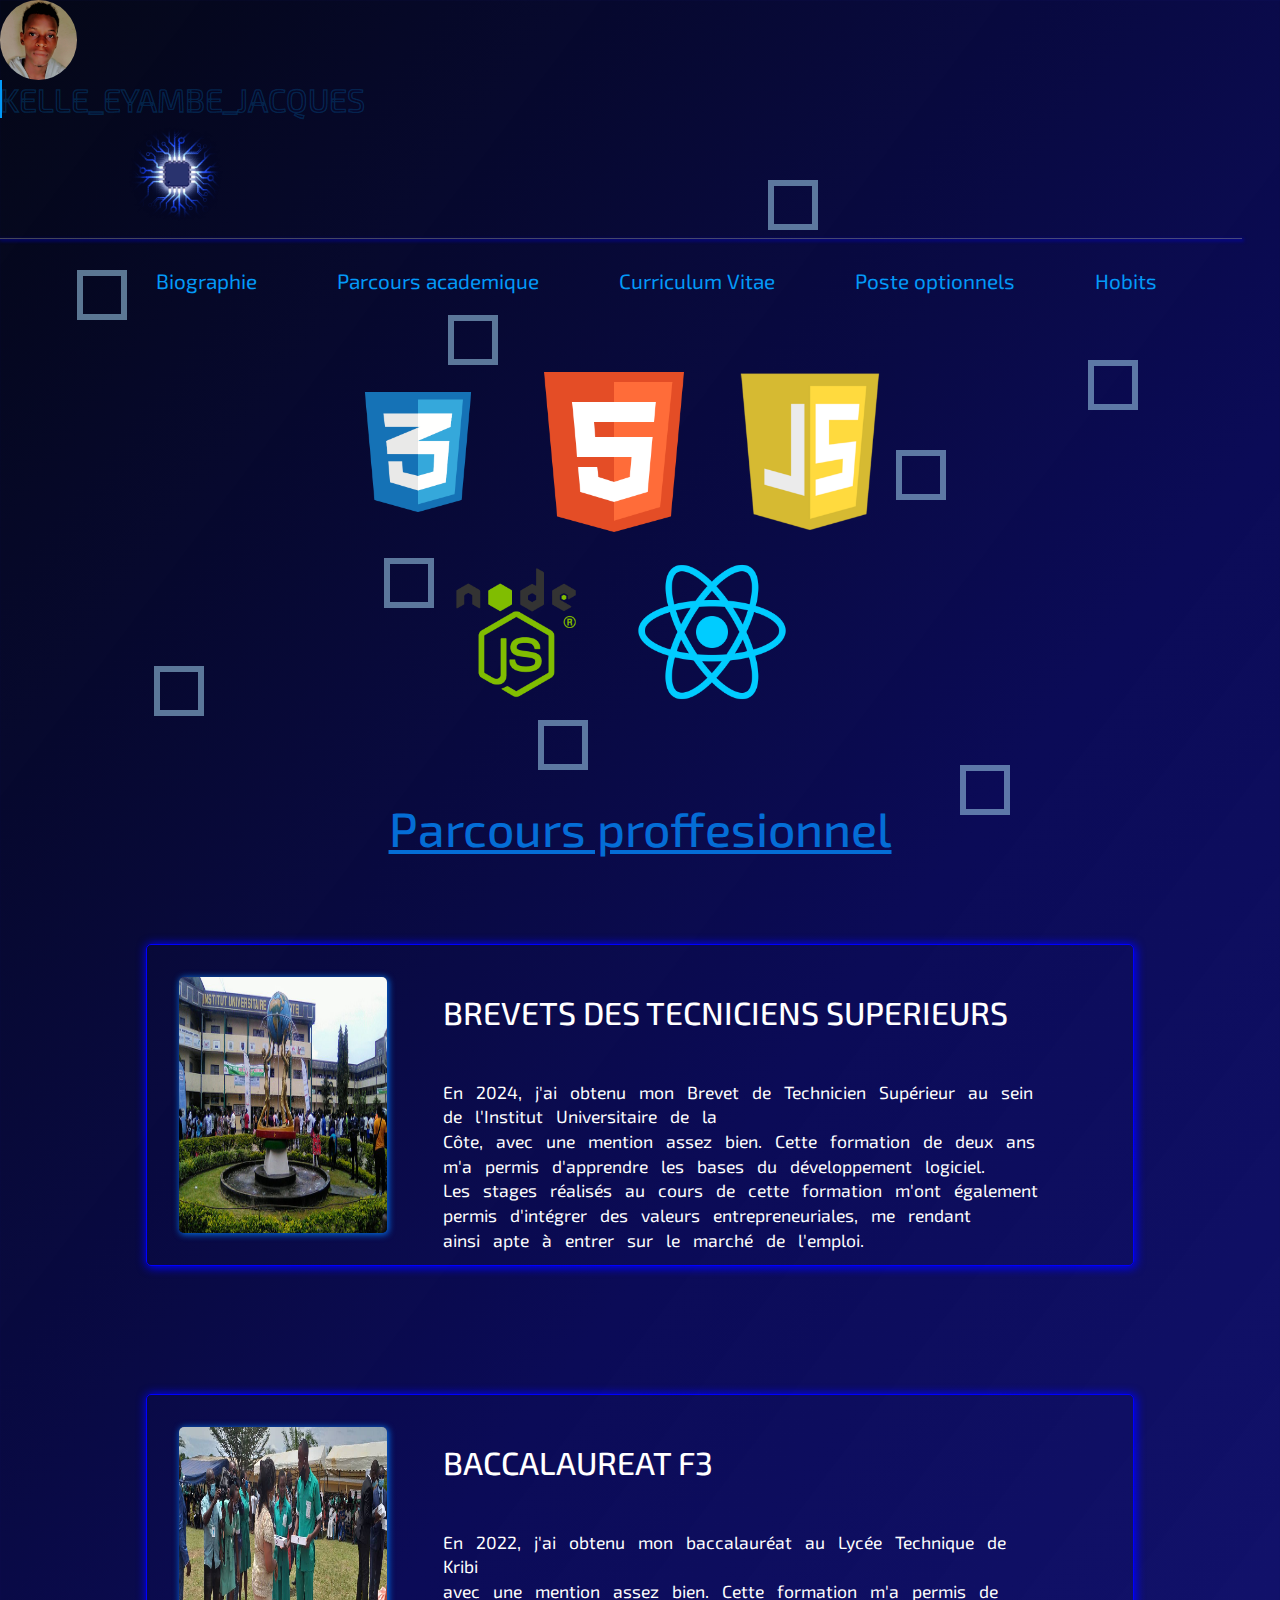
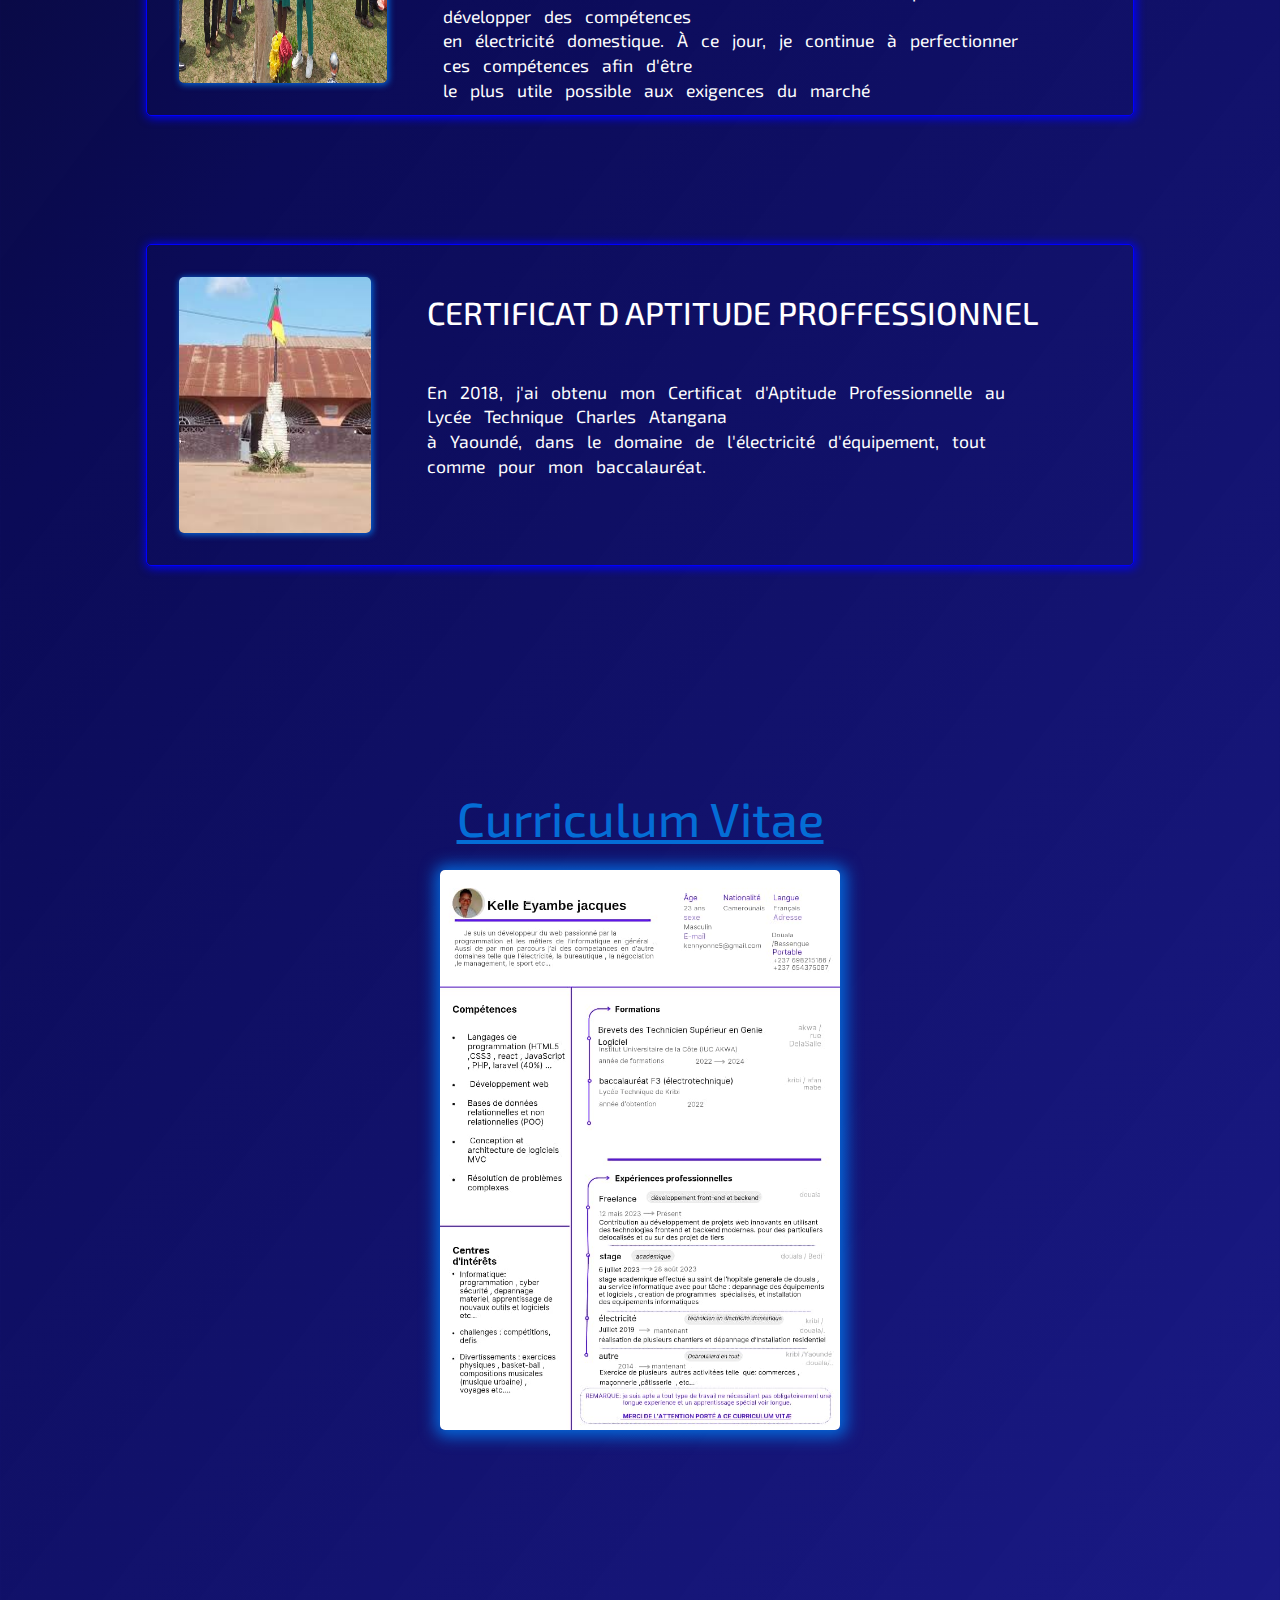
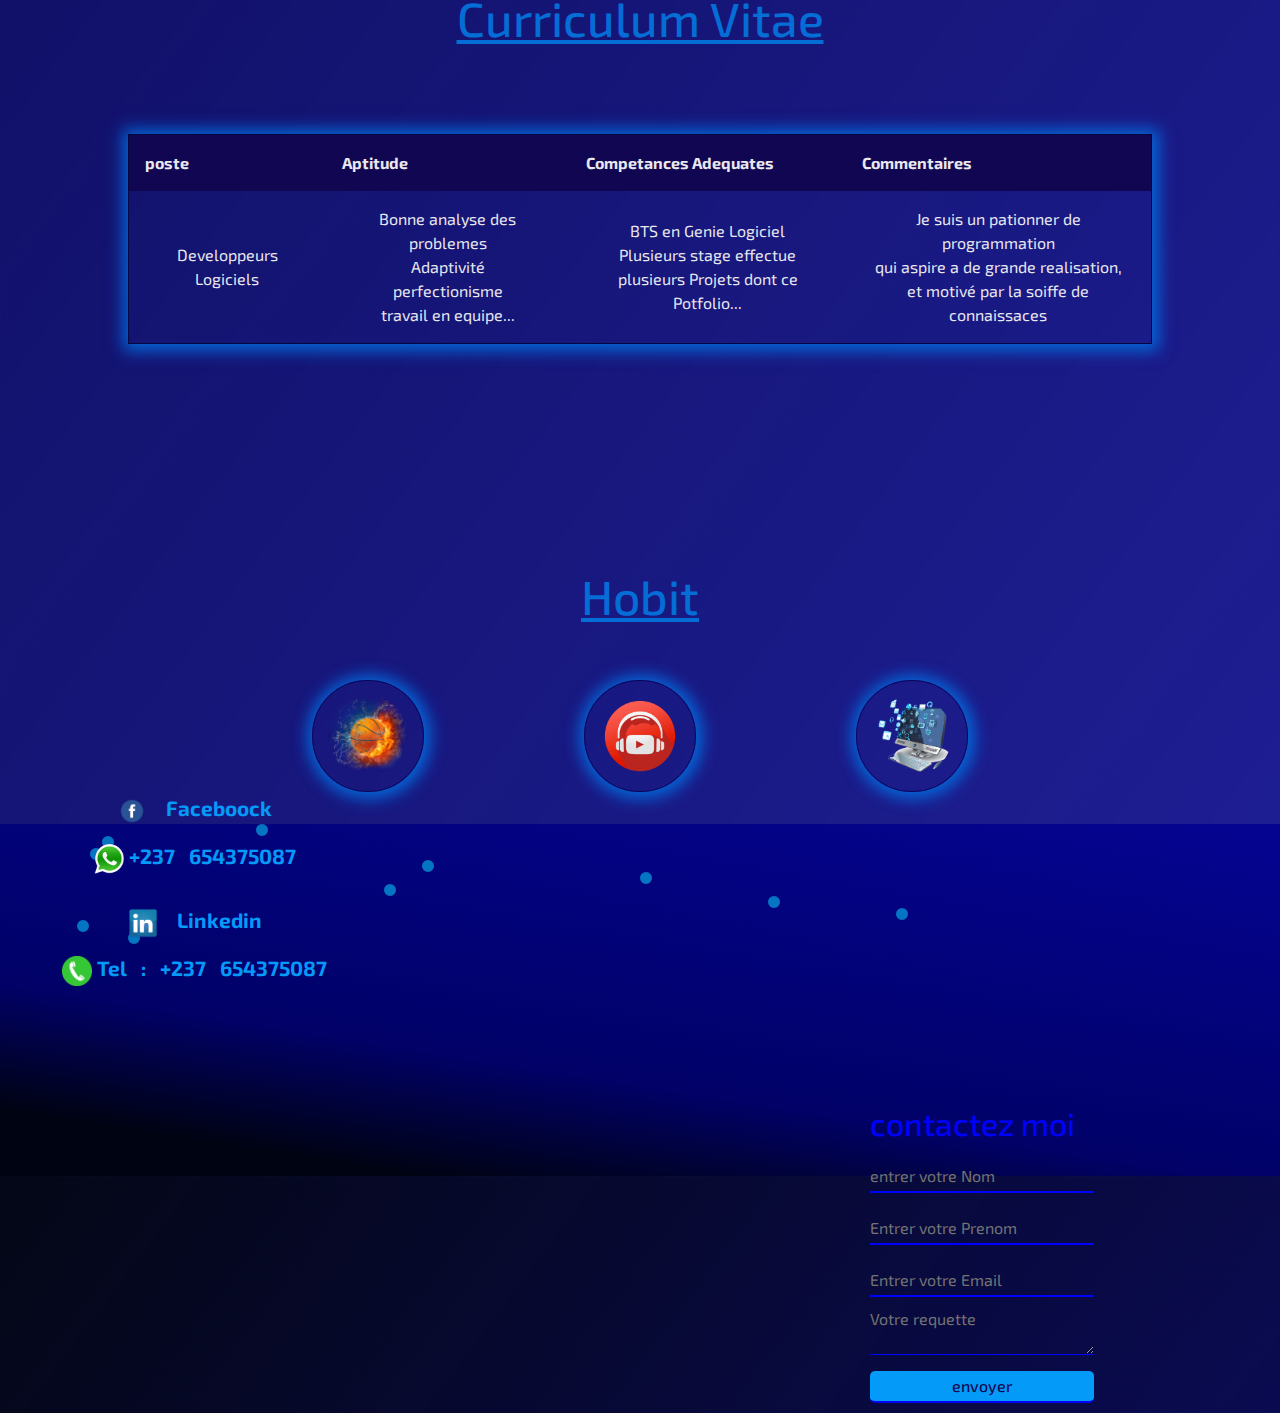
==== index.html @ 2075dcf5 "mon portfolio" ====
<!DOCTYPE html>
<html lang="en">
<head>
    <meta charset="UTF-8">
    <meta name="viewport" content="width=device-width, initial-scale=1.0">
    <title>Potfolio</title>
    <link rel="stylesheet" href="CSS/index.css">
    <link href="https://cdn.jsdelivr.net/npm/bootstrap@5.3.3/dist/css/bootstrap.min.css" rel="stylesheet" integrity="sha384-QWTKZyjpPEjISv5WaRU9OFeRpok6YctnYmDr5pNlyT2bRjXh0JMhjY6hW+ALEwIH" crossorigin="anonymous">
  

   
</head>
<body class="text-white">
    <div id="megaDiv">
        <header >
            <div class="containerHear">
                 <div class="logo_profil">
                     <img src="asset/5.jpeg" alt="" id="logo">
                 </div>
                 <div id="NameOfMe">
                     <h1 class="name" data-text="KELLE_EYAMBE_JACQUES">KELLE_EYAMBE_<br id="retour">JACQUES</h1>
                 </div>
                 <div id="ico">
                
                     <img src="asset/dev.png" alt="" class="icone">
                 </div>
                 
                </div>
                <hr id="hr">
        
                <!--plus haut nous qvons l entete ensuite  les onglets.....-->
        
                <div class="onglet_navigation">
                <li class="onglets">
                    <ul><a href=".Biographie">Biographie</a></ul>
                    <ul><a href="#intitule">Parcours academique</a></ul>
                    <ul><a href="#CV">Curriculum Vitae</a></ul>
                    <ul><a href="#table">Poste optionnels</a></ul>
                    <ul><a href="#hobit_list">Hobits</a></ul>
                </li>
                </div>
         </header>
     
         <!-- partie 1 , et debut du contenu generqle-->
     
         <div class="general_container">
             <div class="icone_presentation">
                 <img src="asset/css.png" alt="" id="icoLang">
                 <img src="asset/htm;.png" alt="" id="icoLang">
                 <img src="asset/js.png" alt="" id="icoLang">
                 <img src="asset/node.png" alt="" id="icoLang">
                 <img src="asset/react.png" alt="" id="icoLang" class="react">
             </div>
         </div>
     
         <!-- parcours academique -->
     
         <div class="contoursAca container">
             <h1 class="title">Parcours proffesionnel</h1>
             <div class="ets">
                 <img src="asset/IUC.jpg" alt="">
                 <div class="text_Description text-white">
                     <h2 id="intitule" class="text-withe">BREVETS DES TECNICIENS SUPERIEURS</h1>
                     <p id="libelle">En 2024, j'ai obtenu mon Brevet de Technicien Supérieur au sein de l'Institut Universitaire de la <br>
                                     Côte, avec une mention assez bien. Cette formation de deux ans m'a permis d'apprendre les bases du développement logiciel. <br>
                                     Les stages réalisés au cours de cette formation m'ont également permis d'intégrer des valeurs entrepreneuriales, me rendant <br>
                                     ainsi apte à entrer sur le marché de l'emploi.
                     </p>
                 </div>
             </div>
             <div class="ets">
                 <img src="asset/ltk.jpg" alt="">
                 <div class="text_Description">
                     <h2 id="intitule">BACCALAUREAT F3</h1>
                     <p id="libelle">En 2022, j'ai obtenu mon baccalauréat au Lycée Technique de Kribi <br>
                                     avec une mention assez bien. Cette formation m'a permis de développer des compétences <br>
                                     en électricité domestique. À ce jour, je continue à perfectionner ces compétences afin d'être <br>
                                     le plus utile possible aux exigences du marché
                     </p>
                 </div>
             </div>
             <div class="ets">
                 <img src="asset/CHQTO.jpeg" alt="">
                 <div class="text_Description">
                     <h2 id="intitule">CERTIFICAT D APTITUDE PROFFESSIONNEL</h1>
                     <p id="libelle">En 2018, j'ai obtenu mon Certificat d'Aptitude Professionnelle au Lycée Technique Charles Atangana <br>
                         à Yaoundé, dans le domaine de l'électricité d'équipement, tout comme pour mon baccalauréat.
                     </p>
                 </div>
             </div>
         </div>
     
         <div class="cv">
             <h1 class="title">Curriculum Vitae</h1>
              <div class="animation">
                <div class="ani"></div>
                <div class="ani"></div>
                <div class="ani"></div>
                <div class="ani"></div>
              </div>
             <div id="CV">
                 <img src="asset/4.jpeg" alt="">
             </div>
         </div>
     
         <!-- psote de predilection -->
          <div class="poste_contente">
             <h1 class="title">Curriculum Vitae</h1>
     
             <div class="table_option">
                 <table id="table">
                     <thead>
                         <tr>
                             <th>poste</th>
                         <th>Aptitude </th>
                         <th>Competances Adequates</th>
                         <th>Commentaires</th>
                         </tr>
                     </thead>
     
                     <tbody>
                         <tr>
                             <td>Developpeurs Logiciels</td>
                             <td>Bonne analyse des problemes <br>
                                 Adaptivité <br>perfectionisme <br> travail en equipe...</td>
                             <td>BTS  en Genie Logiciel <br> Plusieurs stage effectue
                                 <br>plusieurs Projets dont ce Potfolio...</td>
     
                                 <td>Je suis un pationner de programmation <br> qui aspire a de 
                                     grande 
                                     realisation,<br> et motivé par la soiffe de connaissaces
                                 </td>
                             </tr>
                             
                     </tbody>
                 </table>
             </div>
          </div>
     
          <!-- liste ds hobit -->
          <h1 class="title">Hobit</h1>
           <div class="hobit">
             
                 <div id="hobit_list">
                     <img src="asset/basket.png" alt="">
                     
                 </div> <br>
               
                 <div id="hobit_list">
                     <img src="asset/music.png" alt="">
                    
                 </div> <br>
                 
                 <div id="hobit_list">
                     <img src="asset/ordi.png" alt="">
                     
                 </div> <br>
               
           </div>
        
          
    </div>
        <div class="box">
            <div></div>
            <div></div>
            <div></div>
            <div></div>
            <div></div>
            <div></div>
            <div></div>
            <div></div>
            <div></div>
            <div></div>
        </div>

        <footer>
            <div class="anim">
                <div class="box2">
                    <div></div>
                    <div></div>
                    <div></div>
                    <div></div>
                    <div></div>
                    <div></div>
                    <div></div>
                    <div></div>
                    <div></div>
                    <div></div>
                </div>
            </div>
           <div class="container_footer">
                <div class="info">
                    <a href="https://web.facebook.com/profile.php?id=100069656023390"><img src="asset/fb (2).png" id="cont" alt=""> Faceboock</a>
                    <p style="color: #039af8; font-size:1.3rem ;"><img src="asset/zap.png"id="cont"  alt="">+237 654375087 </p>
                    <a href=""><img src="asset/in (2).png" id="cont" alt=""> Linkedin</a>
                    <p><img src="asset/tel.png" id="cont" alt="">Tel : +237 654375087</p>
                </div>
                <div class="fom">
                    <h3 style="color:blue; font-size:2rem ;">contactez moi</h3>
                    <form action="senEmail">
                        <div class="input">
                            <!-- <label for="name"> Votre nom</label> -->
                            <input type="text" name="name" id="name" required placeholder="entrer votre Nom">
                        </div>
                        <div class="input">
                            <!-- <label for="name"> Votre nom</label> -->
                            <input type="text" name="surname" id="surname" required placeholder="Entrer votre Prenom">
                        </div>
                        <div class="input">
                            <!-- <label for="name"> Votre nom</label> -->
                            <input type="text" name="name" id="name" required placeholder="Entrer votre Email">
                        </div>
                        <div class="input">
                            
                            <textarea name="name" id="name" placeholder="Votre requette"></textarea>
                        </div>
                        
                        <div class="input">
                        <input type="submit" name="sen" id="sen" value="envoyer"> 
                        </div>

                    </form>
                </div>
           </div>
        </footer>
       
       
       
       
       
   <script src="https://cdn.jsdelivr.net/npm/bootstrap@5.3.3/dist/js/bootstrap.bundle.min.js" integrity="sha384-YvpcrYf0tY3lHB60NNkmXc5s9fDVZLESaAA55NDzOxhy9GkcIdslK1eN7N6jIeHz" crossorigin="anonymous"></script>
   
</body>
</html>
---- CSS/index.css ----
@import url('https://fonts.googleapis.com/css2?family=Exo+2:ital,wght@0,100..900;1,100..900&display=swap');

*{
    padding: 0;
    margin: 0;
    box-sizing: 0;

    font-family: "Exo 2", sans-serif;
  font-optical-sizing: auto;
  font-weight: weight;
  font-style: normal;
}
body{
    color: white;
    background-image: linear-gradient(127deg , rgba(0, 3, 18, 0.986) 0% , rgb(11, 11, 87) 35% , rgba(1, 1, 139, 0.877) 100%);   
    overflow-x: hidden;
}



.box div{
    position: absolute;
    width: 50px;
    height: 50px;
    background-color: transparent;
    border: 6px solid rgba(153, 200, 230, 0.582);
    z-index: 0;
}
  
@media  screen and (max-width:750px) {
    #megaDiv{
        width: auto;
        overflow-x: hidden;
       
        display:flex;
        /* justify-content: center;
        align-items: center; */
        flex-direction: column;
        background-image: linear-gradient(127deg , rgba(0, 3, 18, 0.986) 0% , rgb(11, 11, 87) 35% , rgba(1, 1, 139, 0.877) 100%);
    }
    
    .box div{
        position: absolute;
        width: 20px;
        height: 20px;
        background-color: transparent;
        border: 3px solid rgba(153, 200, 230, 0.582);
        
    }

}
#megaDiv{
    z-index: 100;
}

.box div:nth-child(1){
    top: 80%;
    left: 42%;
    animation: animte 15s linear infinite;
}
.box div:nth-child(2){

    top: 40%;
    left: 85%;
    animation: animte 12s linear infinite;
}
.box div:nth-child(3){

    top: 50%;
    left: 70%;
    animation: animte 14s linear infinite;
}
.box div:nth-child(4){

    top: 35%;
    left: 35%;
    animation: animte 8s linear infinite;
}
.box div:nth-child(5){

    top: 20%;
    left: 60%;
    animation: animte 9s linear infinite;
}
.box div:nth-child(6){

    top: 62%;
    left: 30%;
    animation: animte 6s linear infinite;
}
.box div:nth-child(7){

    top: 45%;
    left: 60%;
    animation: animte 16s linear infinite;
}
.box div:nth-child(8){

    top: 85%;
    left: 75%;
    animation: animte 13s linear infinite;
}
.box div:nth-child(9){

    top: 30%;
    left: 6%;
    animation: animte 15s linear infinite;
}
.box div:nth-child(10){

    top: 74%;
    left: 12%;
    animation: animte 20s linear infinite;
}

@media  screen and (max-width:600px) {
    .box div:nth-child(1){
        top: 55%;
        left: 11%;
        animation: animte 15s linear infinite;
    }
    .box div:nth-child(2){
    
        top: 60%;
        left: 14%;
        animation: animte 12s linear infinite;
    }
    .box div:nth-child(3){
    
        top: 50%;
        left: 16%;
        animation: animte 14s linear infinite;
    }
    .box div:nth-child(4){
    
        top: 35%;
        left: 35%;
        animation: animte 3.5s linear infinite;
    }
    .box div:nth-child(5){
    
        top: 20%;
        left: 60%;
        animation: animte 6s linear infinite;
    }
    .box div:nth-child(6){
    
        top: 62%;
        left: 30%;
        animation: animte 4s linear infinite;
    }
    .box div:nth-child(7){
    
        top: 45%;
        left: 60%;
        animation: animte 12s linear infinite;
    }
    .box div:nth-child(8){
    
        top: 20%;
        left: 5%;
        animation: animte 7s linear infinite;
    }
    .box div:nth-child(9){
    
        top: 16%;
        left: 12%;
        animation: animte 10s linear infinite;
    }
    .box div:nth-child(10){
    
        top: 24%;
        left: 2%;
        animation: animte 16s linear infinite;
    }

    @keyframes animte{
        0%{
            transform: scale(0) translate(0) rotate(0);
        }
        100%{
            transform: scale(1) translate(-60px) rotate(360deg);
        }
    }
    
}

@keyframes animte{
    0%{
        transform: scale(0) translate(0) rotate(0);
    }
    100%{
        transform: scale(1.3) translate(-80px) rotate(360deg);
    }
}

.name{
    position: relative;
    color: #039af800;
    -webkit-text-stroke: 0.1vw #039af836;
    font-size: 2rem;
    text-transform: uppercase;

}

.name::before{
    content: attr(data-text);
    position: absolute;
    top: 0;
    left: 0;
    width: 0;
    height: 100%;
    color: #039af8;
    -webkit-text-stroke: 0vw #039af800;
    border-right: 2px solid #039af8;
    overflow: hidden;
    animation:  animateText 6s linear infinite;


}

/* Media Queries pour ajuster les styles selon la taille de l'écran */

#retour{
    display: none;
}

@keyframes animateText {
    0%, 10%, 100%{
        width: 0;
    }70%, 90%{
        width: 100%;
    }
}
/* 
.containerHear{
    background-image: linear-gradient(127deg , rgba(2, 2, 30, 0.886) 40% , rgba(12, 15, 26, 0.689) 60%);
    display: flex;
    align-items: center;
    word-spacing: 4em;
    padding: 15px;
   gap: 10rem;
    
} */

@media screen and (max-width: 768px) {
    .containerHear {
        display: flex;
        justify-content: center;
        align-items: center;
        flex-direction: column;
        background-image: url("/asset/5.jpeg");
        background-size: cover;
     }

     
     .icone{
        display: none;
    }
  

    .logo_profil{
        width: auto;
        height: 250px;
       
       
        
    }
    #retour{
        display: flex;
    }
    
    .name{
        
        color: #019dfdf4;
        font-size: 3rem;
        text-transform: uppercase;
        font-weight: 900;

    
    }
    .name::before{
        content: attr(data-text);
        position: absolute;
        top: 0;
        left: 0;
        width: 0;
        height: 100%;
        color: #04023b;
        -webkit-text-stroke: 0vw #039af800;
        border-right: 2px solid #039af8;
        overflow: hidden;
        box-shadow: 1px 1px 3px 1px blue;
        border-radius: 10px;
        
        animation:  animateText 6s linear infinite;
    
    
    }
    
   
 }



#hr{
    border-bottom: 1px solid blue;
    width: 97%;
    box-shadow: 1px 1px 3px 1px blue;
    z-index: 100;
}

#logo{
    height: 5em;
    border-radius: 50%;
    
}

.icone{
    height: 6ren;
    width: 6rem;
}

#ico{
    margin-left: 8rem ;
}
/** occupons nous ;aintenant de la partie onglet**/

.onglet_navigation{
    height: 4rem;
}
.onglets{
    height: 4rem;
   display: flex;
   align-items: center;
   justify-content: center;
   gap: 3rem;
   z-index: 100;
}

.onglets ul a{
    text-decoration: none;
    font-size: 1.3rem;
    color: #039af8;
    font-weight: 400;
    transition: background-color 0.4s ease-in ;
}
.onglets ul a:hover{
    background-color: #039af8;
    color: #e9e8ef;
    height: 3px;
    width: auto;
    padding: 1rem 10px;
    border: none;
    border-radius: 10px;
}

@media screen and (max-width:600px){
    .onglet_navigation{
        background-color: #e9e8ef;    
        width: 60px;
        height: 30px;
        overflow: hidden;
        border-radius: 15px;
        z-index: 10000;
        
    }
    .onglets{
        display:none;
    }




}


/* debut de la premiere partie */
.icone_presentation{

    height: 20rem;
    width: 40rem;
    position: relative;
    left: 23%;
    top: 2rem;
    display: flexbox;
    text-align: center;
    padding: 10px;
    z-index: 100;
    
}
.icone_presentation img{
    height: 10rem;
    width: 10rem;
    margin:10px 1em;
    z-index: 100;
  


}

.react{
    animation: animeImg 6s linear infinite;
}

@keyframes animeImg {
    0%{
        transform:  rotate(0);
    }
    100%{
        transform: rotate(360deg);
    }
}

@media screen and (max-width:700px){
    .general_container{
  
       height: 300px;
        width: 100%;
        overflow: hidden;
    }
    .icone_presentation{

        height: 8rem;
        width: 10rem;
        position: relative;
        
       left: -10px;
        z-index: 100;
        display: grid;
        grid-template-columns: repeat(3, 1fr); /* 3 colonnes de largeur égale */
         gap: 10px; /* Espacement entre les éléments */
       padding: 20px;

        
    }
    .icone_presentation img{
        height: 5rem;
        width: 6rem;
        margin:10px .5em;
        z-index: 100;
      
    
    
    }
    
    .react{
        animation: animeImg 6s linear infinite;
    }
    

}

/* style de la partie parcours proffessionel */

.ets img{
    height: 16rem;
    width: 13rem;
    border-radius: 5px;
    box-shadow: 1px 1px 6px 1px rgba(5, 104, 218, 0.963);
}

.ets{
    display: flex;
    align-items: center;
    margin:8rem 4rem;
    padding: 2rem;
    border: 1px solid blue;
    border-radius: 5px;
    box-shadow: 1px 1px 10px 1px blue;
}

.text_Description{
    width: 60rem;
    height: 15rem;
    margin: 0 3rem ;
    padding: 0.5rem;
    
   
}

#intitule{
    margin-bottom: 3rem;
}
#libelle{
    font-size: 1.1rem;
    line-height: 1.4;
    word-spacing: 9px;
}

.title{

    position: relative;
    bottom: -6rem;
    text-align: center;
    margin: 4rem 0;
   height: 7rem;
   font-size: 3rem;
   color: #046dd6;
   text-decoration: underline;
}

@media screen and (max-width:700px){
    .ets{
        display: block;
        margin:2rem .5rem;
        padding: 2rem;
        height: auto;
        text-align: center;
        border: 1px solid blue;
        border-radius: 5px;
        box-shadow: 1px 1px 10px 1px blue;
    }

    .text_Description{

        overflow: hidden;
        /* background-color: #e9e8ef; */
        width: 100%;
        height: auto;
        position: relative;
        left: -20%;
    }
}


/* style du CV */
#CV img{
    height: 35rem;
    width: 25rem;
    border-radius: 5px;
    box-shadow: 1px 1px 15px 6px rgba(5, 104, 218, 0.963);

}

#CV{
    
    text-align: center;
 margin-bottom: 4rem;
}

@media screen and (max-width:700px){
  .cv{
    display: none;
  }

  .cv .title{
    display: none;
  }
}


/* tablau de co;petances style */
.table_option{
    
    display: flex;
    justify-content: center;
    align-items: center;
    
}

table{
    width: 80%;
    border-collapse: collapse; /* Supprime les espaces entre les cellules */
    margin: 4rem;
    border: 1px solid rgb(5, 5, 67);
    box-shadow: 1px 1px 15px 6px rgba(5, 104, 218, 0.963);
}
th, td {
 /* Bordure des cellules */
    padding: 8px; /* Espacement intérieur */
    text-align: left; /* Alignement du texte */
    color: #e9e8ef;
    padding: 1rem;
    text-align: center;
}
th {
    background-color: #110651; /* Couleur de fond pour l'en-tête */
}


@media  screen and (max-width: 750px) {
    .table_option{
    
        display: flex;
        justify-content: center;
        align-items: center;
        width: 80%;
        overflow-x: auto;
        margin: 50px;
        
    }
    
    table{
        width: 100%;
        border-collapse: collapse; /* Supprime les espaces entre les cellules */
        margin: 1rem;
        border: 1px solid rgb(5, 5, 67);
        box-shadow: 1px 1px 15px 6px rgba(5, 104, 218, 0.963);
    }
    th, td {
     /* Bordure des cellules */
        padding: 8px; /* Espacement intérieur */
        text-align: left; /* Alignement du texte */
        color: #e9e8ef;
        padding: 1rem;
        text-align: center;
    }
    th {
        background-color: #110651; /* Couleur de fond pour l'en-tête */
    }
}
/* hobit style i;age ronde , div en blue ronde aussi texte en bas */

.hobit{
    
    display: flex;
    justify-content: center;
    align-items: center;
}

#hobit_list {
 margin: 2rem 5rem;
 display: flex;
 align-items: center;
 justify-content: center;
 flex-direction: column;

 box-shadow: 1px 1px 15px 6px rgba(5, 104, 218, 0.963);
 border: 1.5px solid rgb(8, 8, 95);
 border-radius: 49%;
 height: 7rem;
 width: 7rem;
 animation: hobs 4s linear infinite;
}

@keyframes hobs {
    0%{
        transform: rotate(0);
    }
    100%{
        transform: rotate(360deg);
    }
}



#hobit_list img{
    height: 5rem;
    width: 5rem;
    border-radius: 50%;
   
}
@media  screen and (max-width: 750px) {
    
    #hobit_list {
     margin: .5rem .5rem;
     display: flex;
     align-items: center;
     justify-content: center;
     flex-direction: column;
    
     box-shadow: 1px 1px 15px 6px rgba(5, 104, 218, 0.963);
     border: 1.5px solid rgb(8, 8, 95);
     border-radius: 49%;
     height: 3rem;
     width: 3rem;
     animation: hobs 4s linear infinite;
    }
    
    @keyframes hobs {
        0%{
            transform: rotate(0);
        }
        100%{
            transform: rotate(360deg);
        }
    }
    
    
    
    #hobit_list img{
        height: 2rem;
        width: 2rem;
        border-radius: 50%;
       
    }
}


/* footer */

footer{
    background-image: linear-gradient(369deg , rgb(0, 3, 18) 12% , rgb(1, 1, 104) 35% , rgba(1, 1, 146, 0.877) 100%);   
    height: 22rem;
    width: 100%;
}
footer .anim{
    overflow: hidden;

}

.box2 div{
    position: relative;
    width: 6px;
    height: 6px;
    border-radius: 50%;
    background-color: transparent;
    border: 6px solid rgba(4, 126, 201, 0.925);
    z-index: 0;
}


.box2 div:nth-child(1){
    top: 8%;
    left: 20%;
    animation: animte 15s linear infinite;
}
.box2 div:nth-child(2){

    top: 85%;
    left: 8%;
    animation: animte 12s linear infinite;
}
.box2 div:nth-child(3){

    top: 5%;
    left: 7%;
    animation: animte 14s linear infinite;
}
.box2 div:nth-child(4){

    top: 10%;
    left: 33%;
    animation: animte 8s linear infinite;
}
.box2 div:nth-child(5){

    top: 10%;
    left: 50%;
    animation: animte 9s linear infinite;
}
.box2 div:nth-child(6){

    top: 6%;
    left: 30%;
    animation: animte 6s linear infinite;
}
.box2 div:nth-child(7){

    top: 4%;
    left: 60%;
    animation: animte 16s linear infinite;
}
.box2 div:nth-child(8){

    top: 8%;
    left: 70%;
    animation: animte 13s linear infinite;
}
.box2 div:nth-child(9){

    top: 3%;
    left: 6%;
    animation: animte 15s linear infinite;
}
.box2 div:nth-child(10){

    top: 4%;
    left: 10%;
    animation: animte 20s linear infinite;
}

@keyframes animte{
    0%{
        transform: scale(0) translate(0) rotate(0);
    }
    100%{
        transform: scale(1.3) translate(-80px) rotate(360deg);
    }
}


@media  screen and (max-width: 750px) {
    footer{
        background-image: linear-gradient(360deg , rgb(0, 3, 18) 12% , rgb(1, 1, 104) 35% , rgba(1, 1, 146, 0.877) 100%);   
        height: 50rem;
        width: 100%;
    }

    .container_footer{
        width: 100%;
        height: 100%;
        display: flex;
        justify-content: center;
        align-items: center;
        flex-direction: column;
        /* position: relative; */
        /* overflow: hidden; */
        background-color: red;
    }

    .input input{
        border: none;
        margin:10px 0;
       height: 2rem;
       width: 100%;
       background-color: transparent;
        border-bottom: 2px solid blue;
       color: #039af8;
        outline: none;
        transition: 0.2s ease-out;
       
        font-size: 1rem;
    }
    

    form{
        position: relative;
        left: -10rem;
       background-color: #e9e8ef;
       height: auto;
       width: auto;
    }
}
/* formulaire footer */
.input input{
    border: none;
    margin:10px 0;
   height: 2rem;
   width: 70%;
   background-color: transparent;
    border-bottom: 2px solid blue;
   color: #039af8;
    outline: none;
    transition: 0.2s ease-out;
   
    font-size: 1rem;
}
/* .input label{
    position: relative;
    left: 5rem;
   z-index: 1;
   
} */
.input input:focus{
    transform: scale(1.2);
}
textarea:focus{
    transform: scale(1.2);
}

textarea{
    outline: none;
    color: #039af8;
    border: none;
    border-bottom: 1px solid blue;
    outline: none;
    transition: 0.2s ease-out;
   
    font-size: 1rem;
    margin:10px 0;
    height: 3rem;
    width: 70%;
    background-color: transparent;
}

.fom{
    position: relative;
    left: 68%;
    bottom: 96%;
    height: 16rem;
    width: 25%;
}

input[type="submit"]{
    background-color: #039af8;
    border-radius: 5px;
    color: #110651;
    font-weight: 500;
}
input[type="submit"]:hover{
    box-shadow: 1px -1px 6px 1px blue;
}

.info{
    display: flex;
    justify-content: center;
    align-items: center;
    flex-direction: column;
  
    width: 30%;
    height: 10rem;
    position: relative;
    top: -8rem;
    bottom: 20%;
}


.info a , .info p{
    text-decoration: none;
    font-size: 1.3rem;
    font-weight: 700;
    word-spacing: 10px;
    color: #039af8;
    line-height: 3rem;
 }
   #cont{
    height: 30px;
    width: 30px;
    margin: 0 5px;
   }
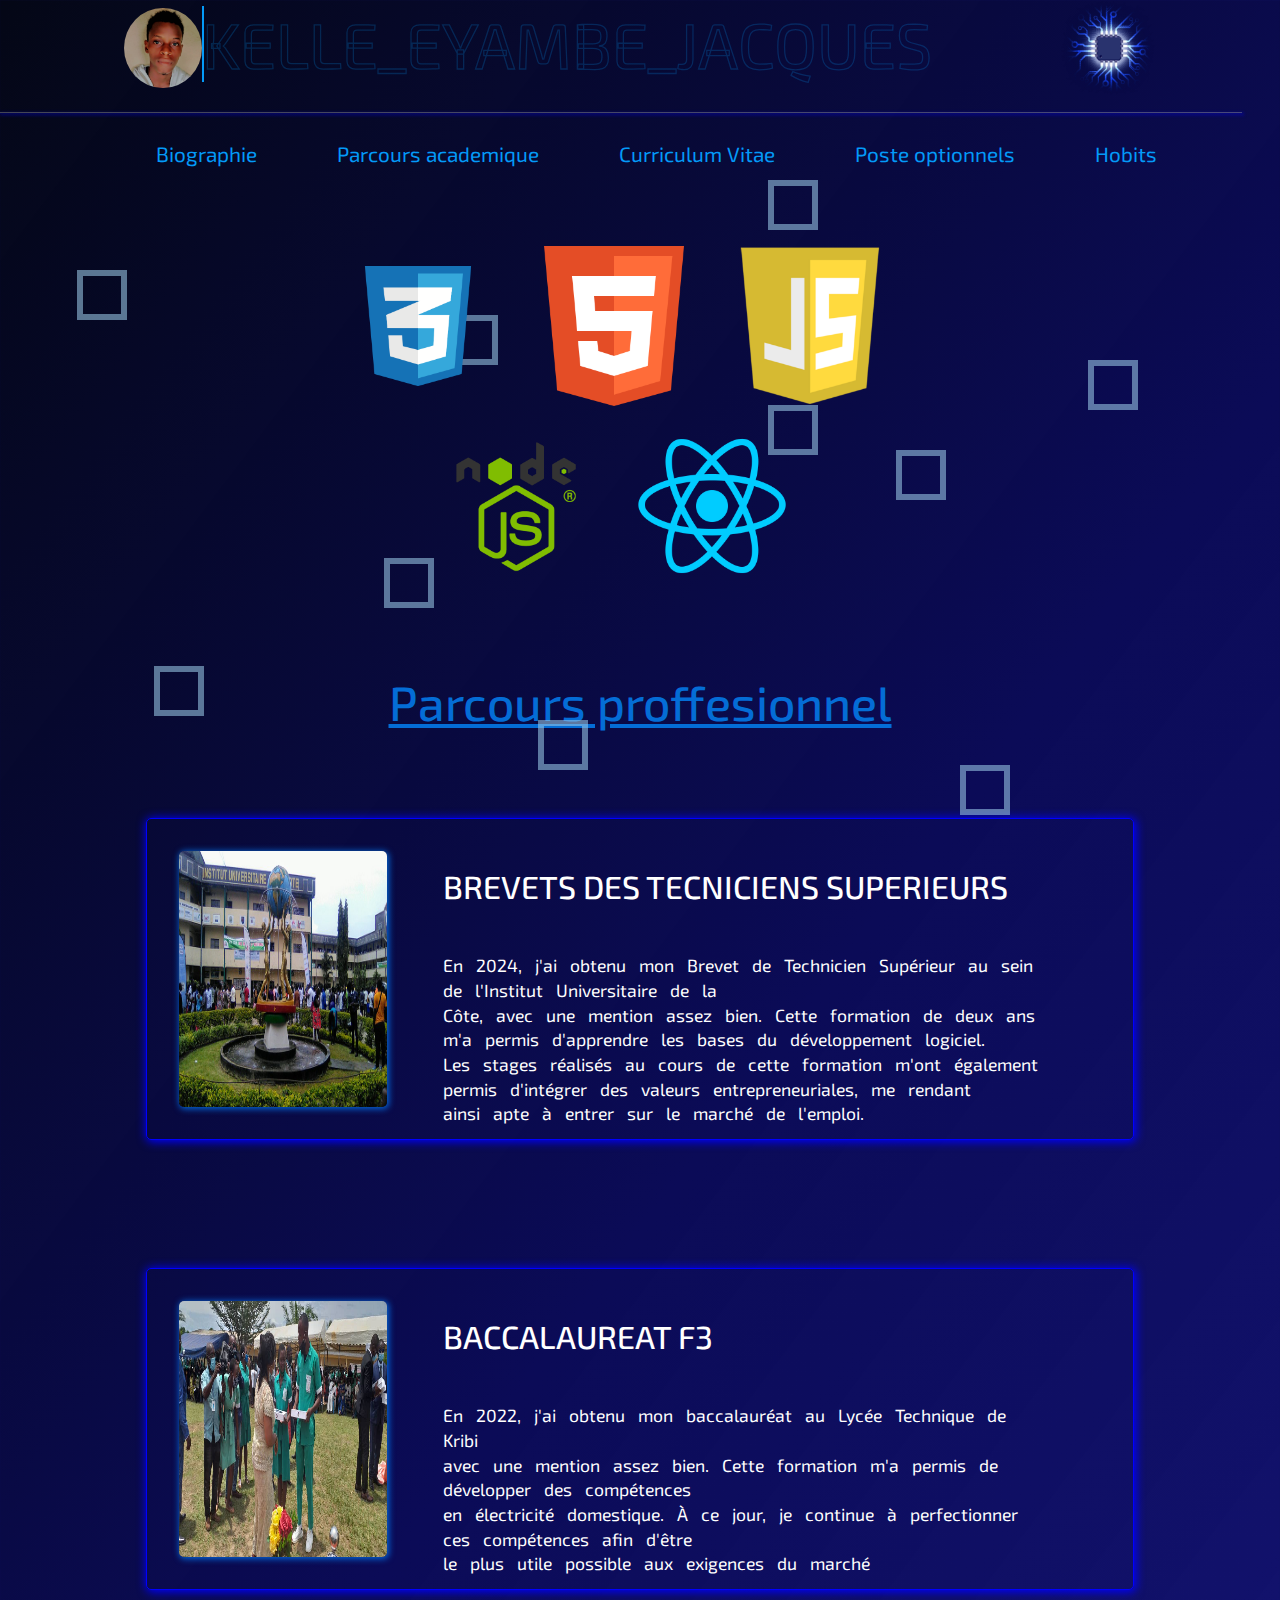
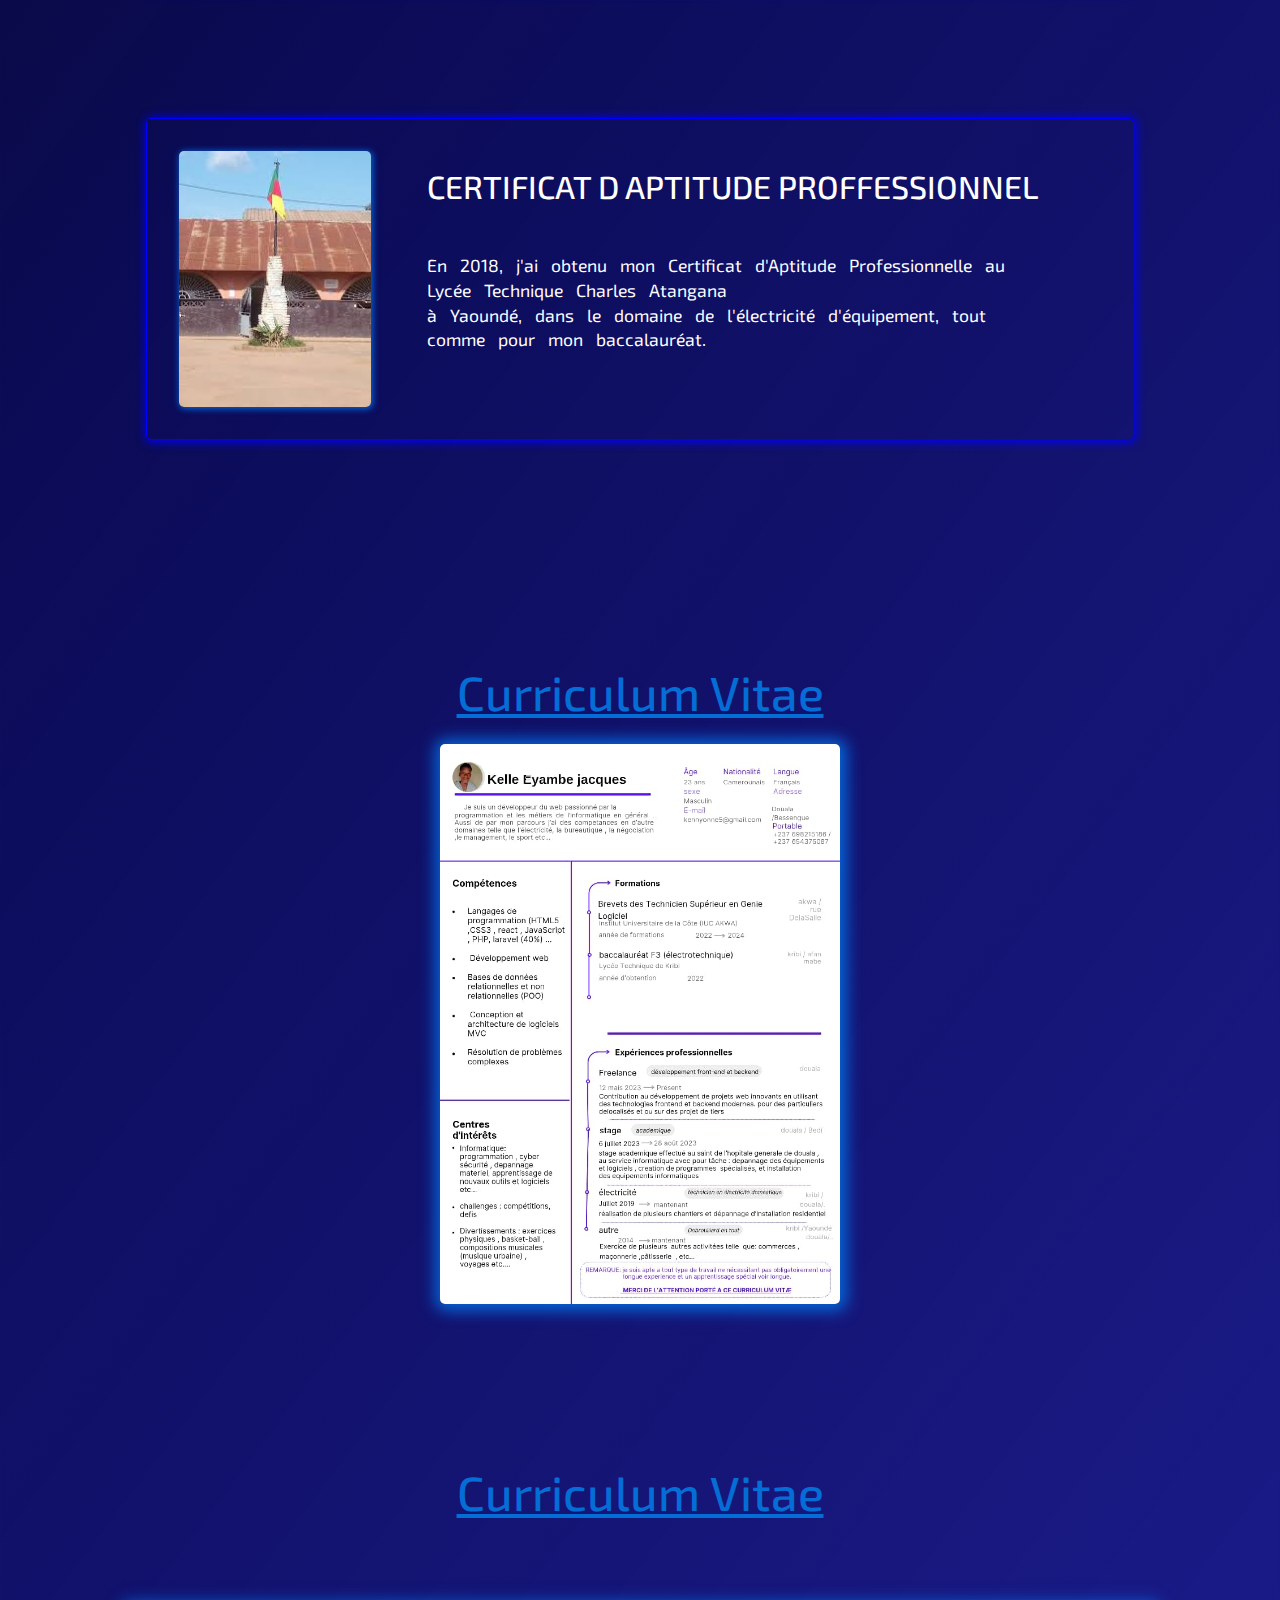
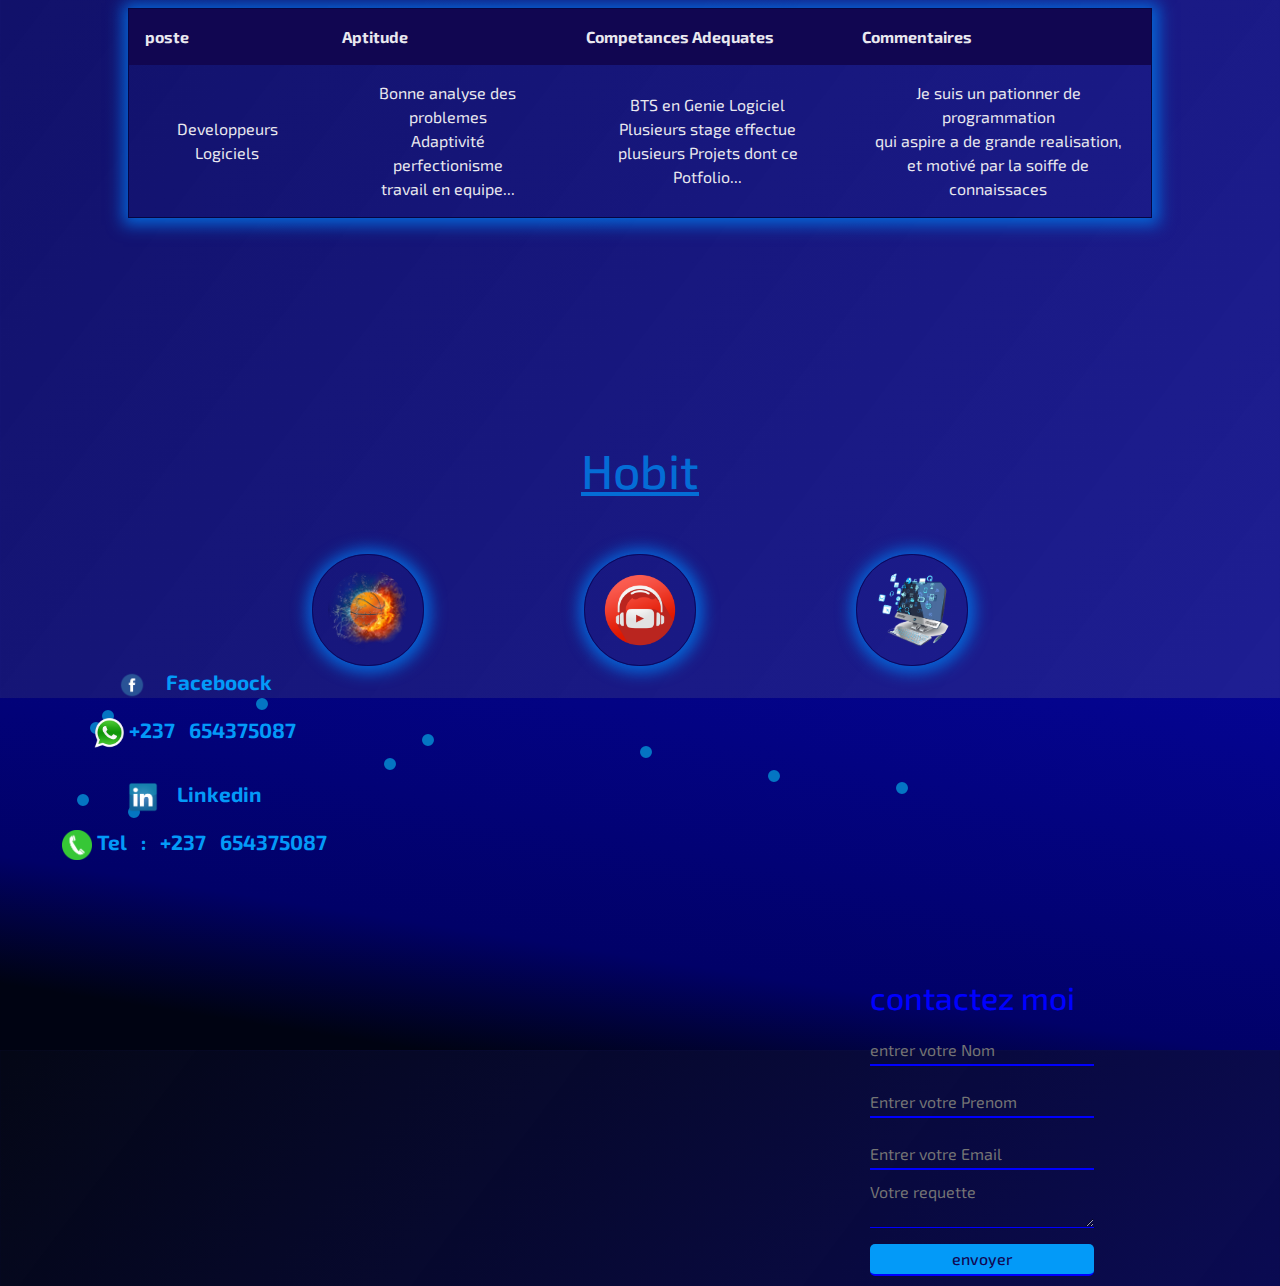
==== commit d702ca37: "aujourdhui j'ai appris a utiliser gsap" ====
--- a/index.html
+++ b/index.html
@@ -229,6 +229,7 @@
        
        
    <script src="https://cdn.jsdelivr.net/npm/bootstrap@5.3.3/dist/js/bootstrap.bundle.min.js" integrity="sha384-YvpcrYf0tY3lHB60NNkmXc5s9fDVZLESaAA55NDzOxhy9GkcIdslK1eN7N6jIeHz" crossorigin="anonymous"></script>
-   
+   <script src="index.js"></script>
+   <script src="https://cdn.jsdelivr.net/npm/gsap@3.12.5/dist/gsap.min.js"></script>
 </body>
 </html>--- a/CSS/index.css
+++ b/CSS/index.css
@@ -17,7 +17,13 @@
 }
 
 
-
+.containerHear{
+    position: relative;
+    display: flex;
+    justify-content: center;
+    align-items: center;
+    gap: 15px0;
+}
 .box div{
     position: absolute;
     width: 50px;
@@ -198,7 +204,7 @@
     position: relative;
     color: #039af800;
     -webkit-text-stroke: 0.1vw #039af836;
-    font-size: 2rem;
+    font-size: 4rem;
     text-transform: uppercase;
 
 }
@@ -830,7 +836,7 @@
    height: 2rem;
    width: 70%;
    background-color: transparent;
-    border-bottom: 2px solid blue;
+    border-bottom: 2px solid blue;          
    color: #039af8;
     outline: none;
     transition: 0.2s ease-out;
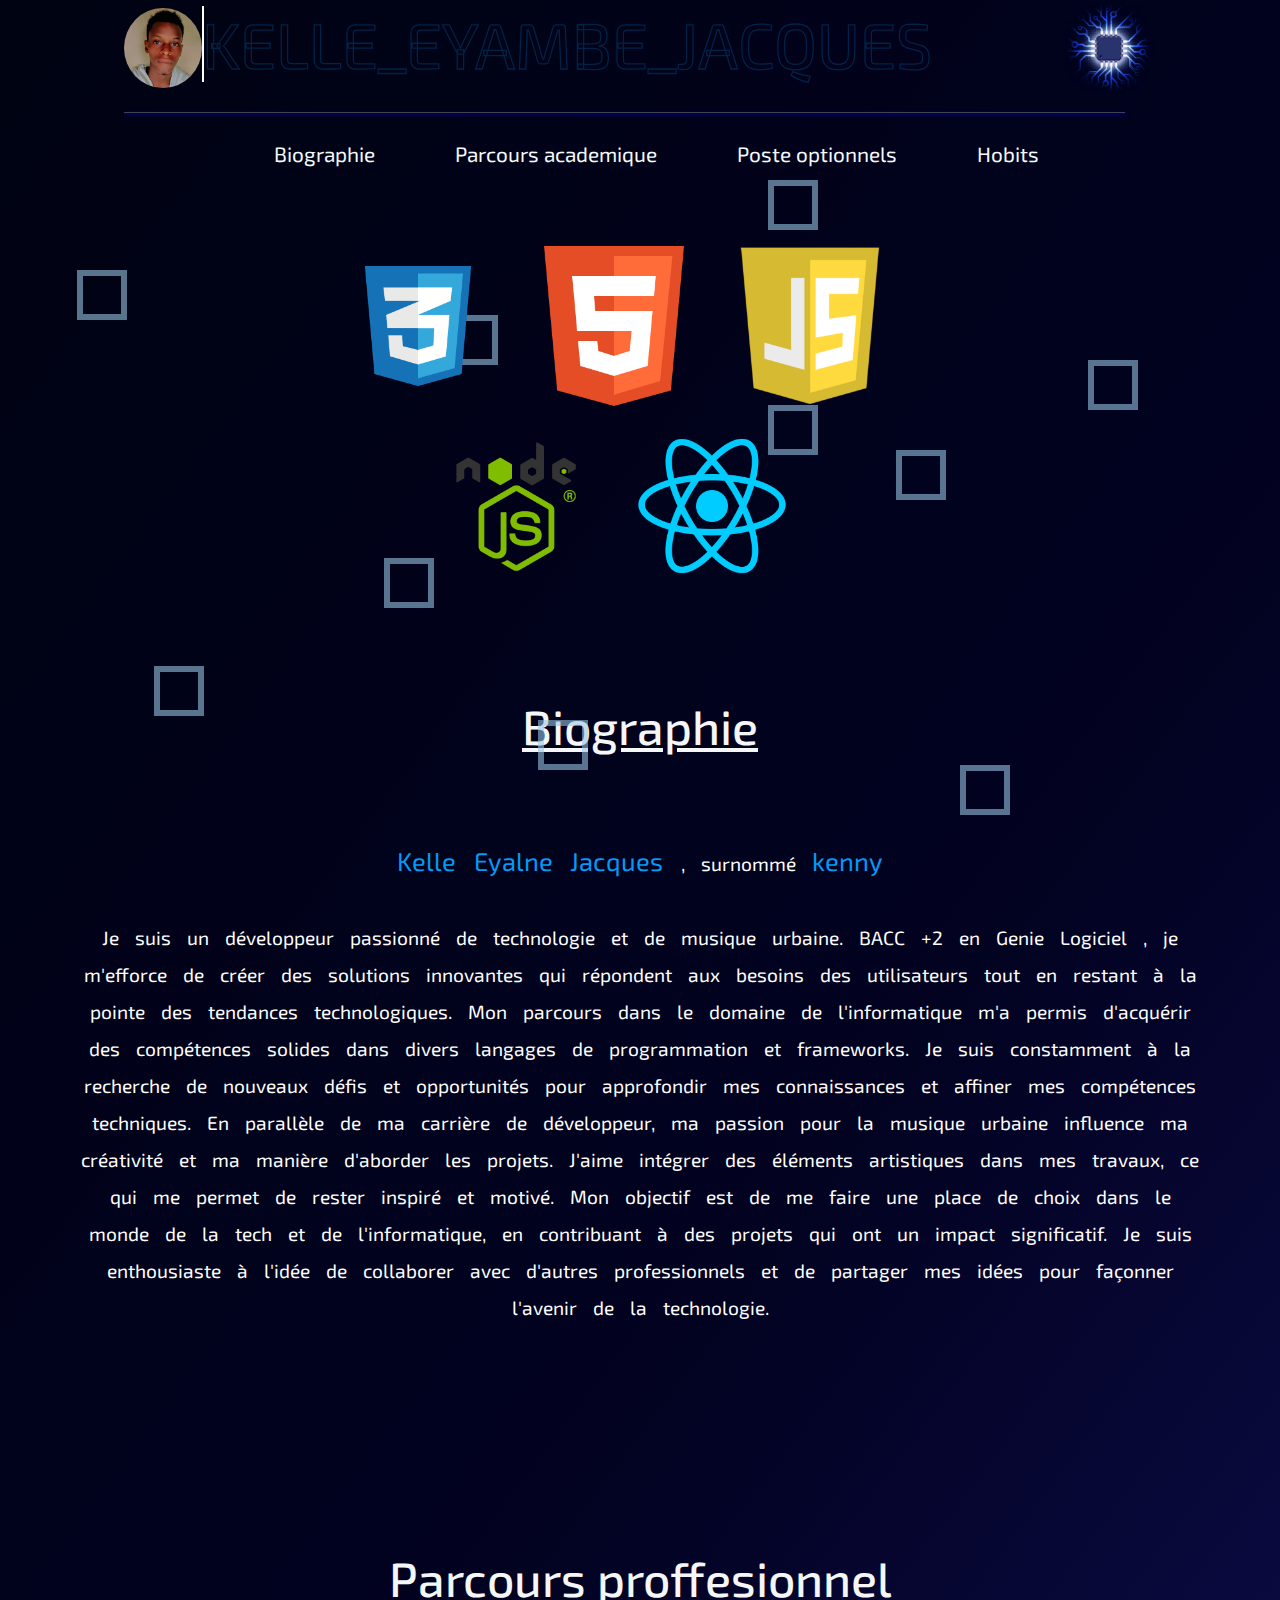
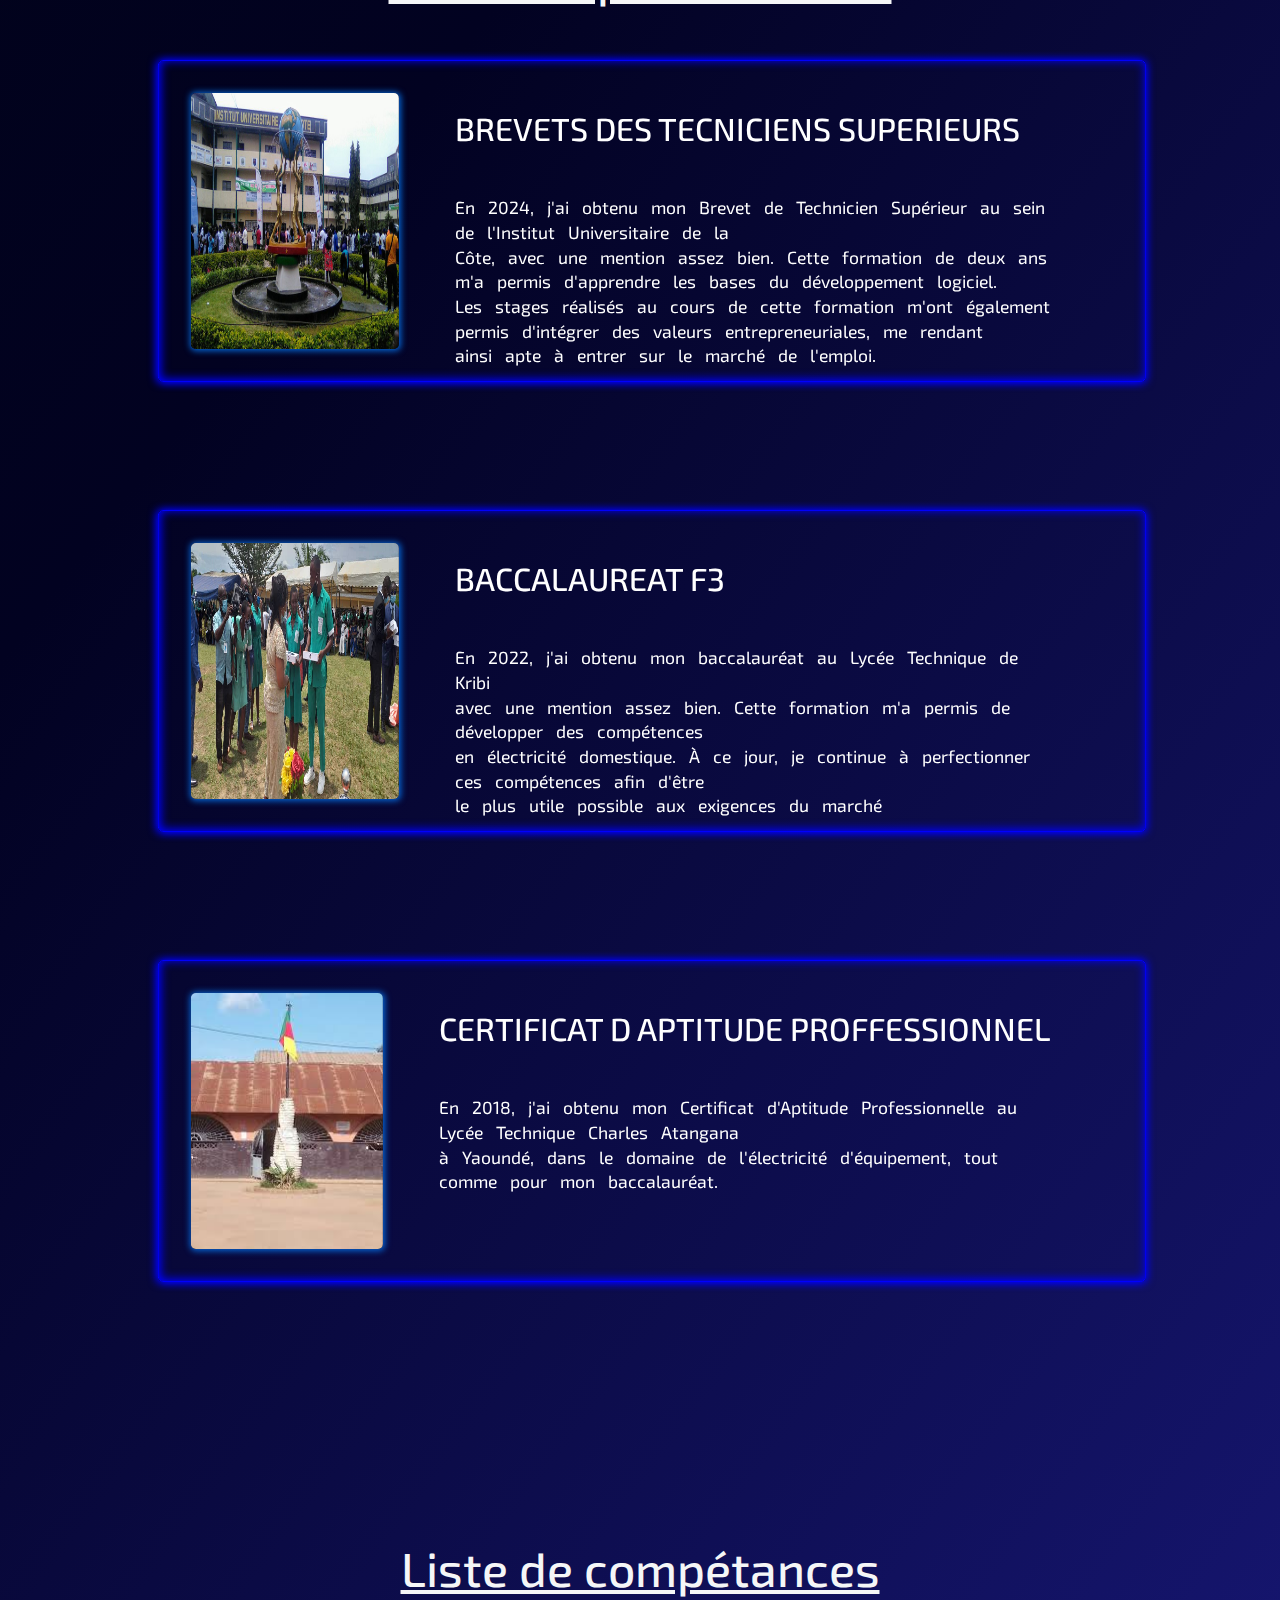
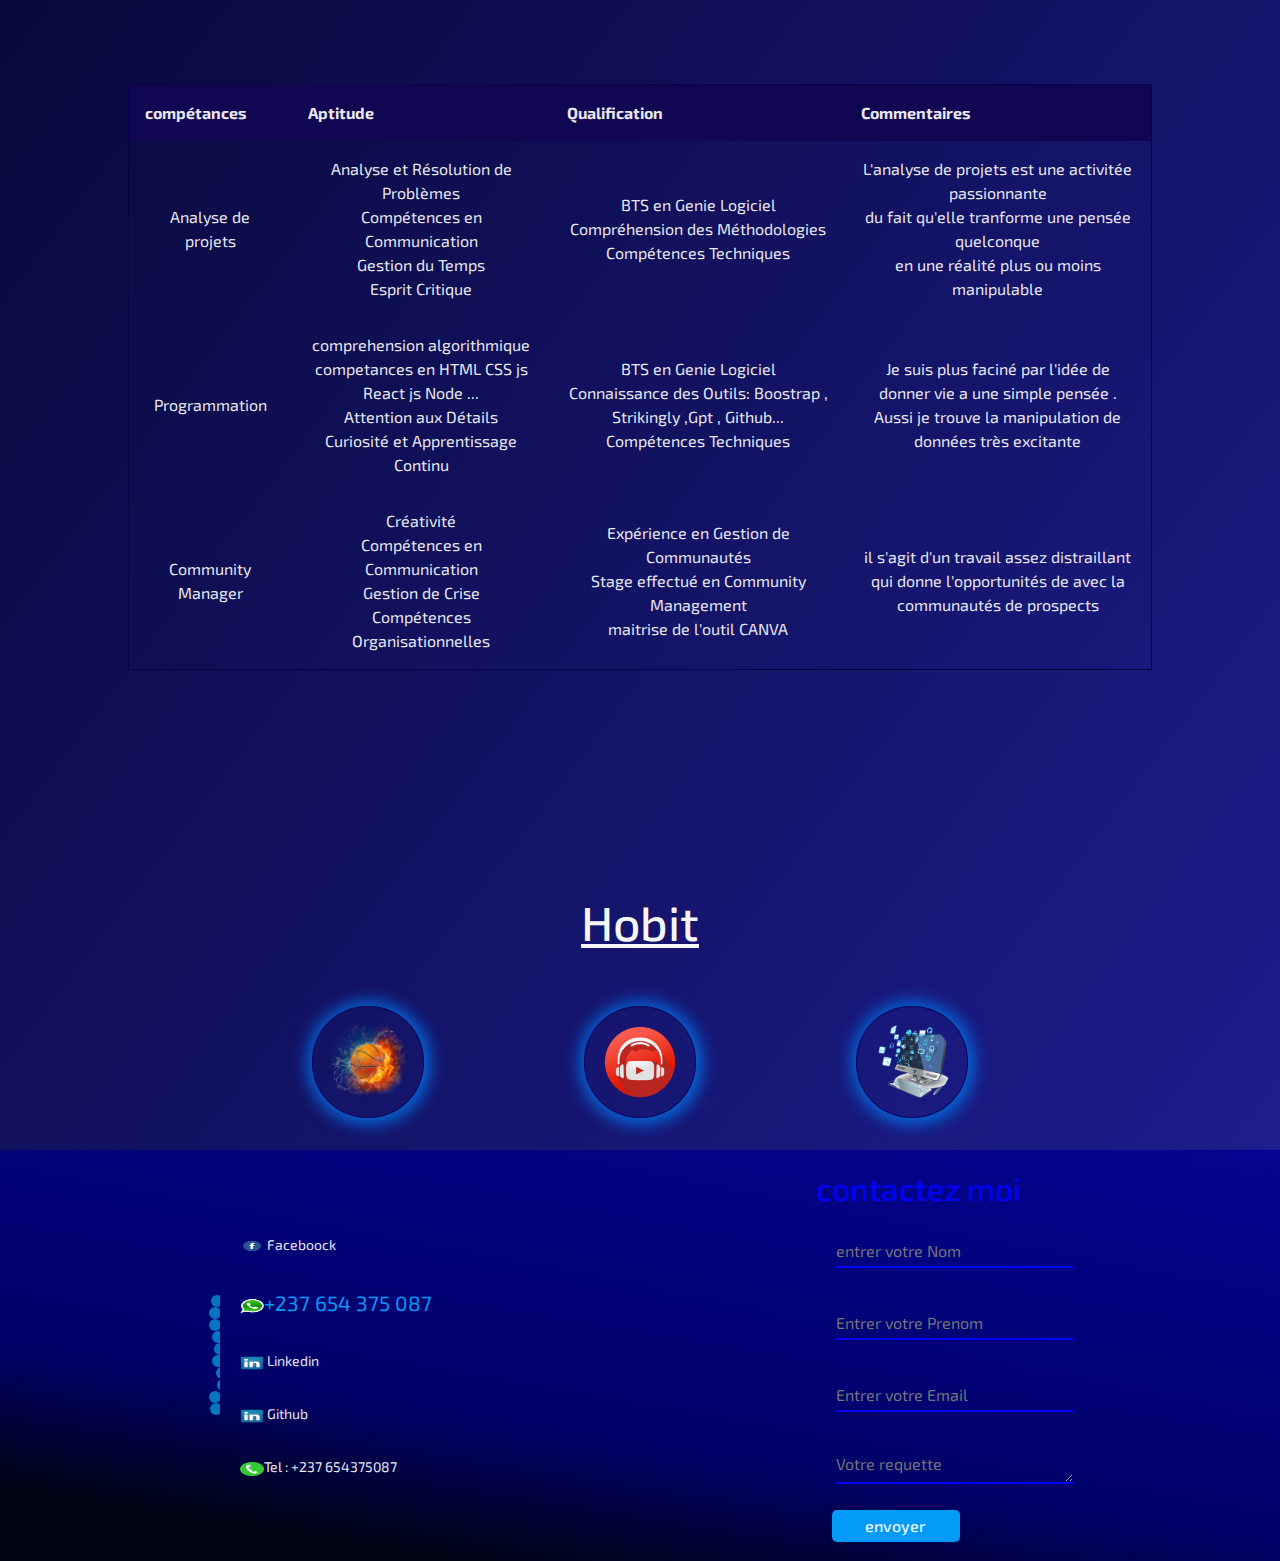
==== commit 95be1961: "j'ai changer le bacground etcorriger 2 3 erreurs" ====
--- a/index.html
+++ b/index.html
@@ -6,230 +6,268 @@
     <title>Potfolio</title>
     <link rel="stylesheet" href="CSS/index.css">
     <link href="https://cdn.jsdelivr.net/npm/bootstrap@5.3.3/dist/css/bootstrap.min.css" rel="stylesheet" integrity="sha384-QWTKZyjpPEjISv5WaRU9OFeRpok6YctnYmDr5pNlyT2bRjXh0JMhjY6hW+ALEwIH" crossorigin="anonymous">
-  
+    <script src="https://cdnjs.cloudflare.com/ajax/libs/gsap/3.11.5/gsap.min.js"></script>
+
 
    
 </head>
 <body class="text-white">
-    <div id="megaDiv">
-        <header >
-            <div class="containerHear">
-                 <div class="logo_profil">
-                     <img src="asset/5.jpeg" alt="" id="logo">
-                 </div>
-                 <div id="NameOfMe">
-                     <h1 class="name" data-text="KELLE_EYAMBE_JACQUES">KELLE_EYAMBE_<br id="retour">JACQUES</h1>
-                 </div>
-                 <div id="ico">
-                
-                     <img src="asset/dev.png" alt="" class="icone">
-                 </div>
-                 
+        <!--SECTION DE L ENTETE-->
+       
+            <header >
+                <div class="containerHear">
+                     <div class="logo_profil">
+                         <img src="asset/5.jpeg" alt="" id="logo">
+                     </div>
+                     <div id="NameOfMe">
+                         <h1 class="name" data-text="KELLE_EYAMBE_JACQUES">KELLE_EYAMBE_<br id="retour">JACQUES</h1>
+                     </div>
+                     <div id="ico">
+                    
+                         <img src="asset/dev.png" alt="" class="icone">
+                     </div>
+                     
+                    </div>
+                    <hr id="hr">
+            
+                    <!--plus haut nous qvons l entete ensuite  les onglets.....-->
+            
+                    <div class="onglet_navigation">
+                    <li class="onglets">
+                        <ul><a href="#section2" id="nav-link" data-target="section2">Biographie</a></ul>
+                        <ul><a href="#intitule" id="nav-link" data-target="section3">Parcours academique</a></ul>
+                        <ul><a href="#table" id="nav-link" data-target="section4">Poste optionnels</a></ul>
+                        <ul><a href="#hobit_list" id="nav-link" data-target="section5">Hobits</a></ul>
+                    </li>
+                    </div>
+             </header>
+       
+  <!-- SECTION PRINCIPALE-->
+        
+            <main>
+               
+                <!-- partie 1 , et debut du contenu generqle-->
+                <section id="section1" class="section">
+                    <div class="general_container">
+                        <div class="icone_presentation">
+                            <img src="asset/css.png" alt="" id="icoLang">
+                            <img src="asset/htm;.png" alt="" id="icoLang">
+                            <img src="asset/js.png" alt="" id="icoLang">
+                            <img src="asset/node.png" alt="" id="icoLang">
+                            <img src="asset/react.png" alt="" id="icoLang" class="react">
+                        </div>
+                    </div>
+                </section>
+                <!-- biographie -->
+                <section id="section2" class="section">
+                    <div class="biographo">
+                    
+                            <div class="imgBio"><img src="" alt="">
+                                <h1 class="title">Biographie</h1>
+                            </div>
+                            <p id="bio"> <span><span style="color: #039af8; font-size: 1.6rem;">Kelle Eyalne Jacques </span>, surnommé <span style="color: #039af8; font-size: 1.6rem;">kenny </span></span>  <br><br>
+
+                                Je suis un développeur passionné de technologie et de musique urbaine. BACC +2 en Genie Logiciel , je m'efforce de créer des solutions innovantes qui répondent aux besoins des utilisateurs tout en restant à la pointe des tendances technologiques.
+                                
+                                Mon parcours dans le domaine de l'informatique m'a permis d'acquérir des compétences solides dans divers langages de programmation et frameworks. Je suis constamment à la recherche de nouveaux défis et opportunités pour approfondir mes connaissances et affiner mes compétences techniques.
+                                
+                                En parallèle de ma carrière de développeur, ma passion pour la musique urbaine influence ma créativité et ma manière d'aborder les projets. J'aime intégrer des éléments artistiques dans mes travaux, ce qui me permet de rester inspiré et motivé.
+                                
+                                Mon objectif est de me faire une place de choix dans le monde de la tech et de l'informatique, en contribuant à des projets qui ont un impact significatif. Je suis enthousiaste à l'idée de collaborer avec d'autres professionnels et de partager mes idées pour façonner l'avenir de la technologie.</p>
+                    </div>
+               </section>
+               
+               <!--parcours academique-->
+               <section id="section3" class="section">
+                    <div class="contoursAca container">
+                        <h1 class="title">Parcours proffesionnel</h1>
+                        <div class="ets">
+                            <img src="asset/IUC.jpg" alt="">
+                            <div class="text_Description text-white">
+                                <h2 id="intitule" class="text-withe">BREVETS DES TECNICIENS SUPERIEURS</h1>
+                                <p id="libelle">En 2024, j'ai obtenu mon Brevet de Technicien Supérieur au sein de l'Institut Universitaire de la <br>
+                                                Côte, avec une mention assez bien. Cette formation de deux ans m'a permis d'apprendre les bases du développement logiciel. <br>
+                                                Les stages réalisés au cours de cette formation m'ont également permis d'intégrer des valeurs entrepreneuriales, me rendant <br>
+                                                ainsi apte à entrer sur le marché de l'emploi.
+                                </p>
+                            </div>
+                        </div>
+                        <div class="ets">
+                            <img src="asset/ltk.jpg" alt="">
+                            <div class="text_Description">
+                                <h2 id="intitule">BACCALAUREAT F3</h1>
+                                <p id="libelle">En 2022, j'ai obtenu mon baccalauréat au Lycée Technique de Kribi <br>
+                                                avec une mention assez bien. Cette formation m'a permis de développer des compétences <br>
+                                                en électricité domestique. À ce jour, je continue à perfectionner ces compétences afin d'être <br>
+                                                le plus utile possible aux exigences du marché
+                                </p>
+                            </div>
+                        </div>
+                        <div class="ets">
+                            <img src="asset/CHQTO.jpeg" alt="">
+                            <div class="text_Description">
+                                <h2 id="intitule">CERTIFICAT D APTITUDE PROFFESSIONNEL</h1>
+                                <p id="libelle">En 2018, j'ai obtenu mon Certificat d'Aptitude Professionnelle au Lycée Technique Charles Atangana <br>
+                                    à Yaoundé, dans le domaine de l'électricité d'équipement, tout comme pour mon baccalauréat.
+                                </p>
+                            </div>
+                        </div>
+                    </div>
+               </section>
+
+                <!-- psote de predilection -->
+                <section id="section4" class="section">
+                    <div class="poste_contente">
+                        <h1 class="title">Liste de compétances </h1>
+                
+                        <div class="table_option">
+                            <table id="table">
+                                <thead>
+                                    <tr>
+                                        <th>compétances</th>
+                                    <th>Aptitude </th>
+                                    <th>Qualification</th>
+                                    <th>Commentaires</th>
+                                    </tr>
+                                </thead>
+                
+                                <tbody>
+                                    <tr>
+                                        <td>Analyse de projets</td>
+                                        <td>Analyse et Résolution de Problèmes <br>
+                                            Compétences en Communication <br>Gestion du Temps <br> Esprit Critique</td>
+                                        <td>BTS  en Genie Logiciel <br> Compréhension des Méthodologies
+                                            <br>Compétences Techniques </td>
+                
+                                            <td>L'analyse de projets est une activitée passionnante <br> du fait qu'elle tranforme une pensée quelconque <br> en une réalité plus ou moins manipulable 
+                                            </td>
+                                    </tr>
+                                    <tr>
+                                        <td>Programmation</td>
+                                        <td>comprehension algorithmique <br>
+                                           competances en HTML CSS js React js Node ... <br>Attention aux Détails<br> Curiosité et Apprentissage Continu</td>
+                                        <td>BTS  en Genie Logiciel <br> Connaissance des Outils: Boostrap , Strikingly ,Gpt , Github...
+                                            <br>Compétences Techniques </td>
+                
+                                            <td> Je suis plus faciné par l'idée de donner vie a une simple pensée . <br> Aussi je trouve la manipulation de données très excitante
+                                            </td>
+                                    </tr>
+                                    <tr>
+                                        <td>Community Manager</td>
+                                        <td>Créativité<br>
+                                            Compétences en Communication <br>Gestion de Crise<br> Compétences Organisationnelles</td>
+                                        <td>Expérience en Gestion de Communautés<br>  Stage effectué en Community Management
+                                            <br> maitrise de l'outil CANVA</td>
+                
+                                            <td>il s'agit d'un travail assez distraillant <br>qui donne l'opportunités de avec la communautés de prospects
+                                            </td>
+                                    </tr>
+                                        
+                                </tbody>
+                            </table>
+                        </div>
+                    </div>
+                </section>
+            
+                <!-- liste ds hobit -->
+                <section id="section5" class="section">
+                    <h1 class="title">Hobit</h1>
+                    <div class="hobit">
+                        
+                            <div id="hobit_list">
+                                <img src="asset/basket.png" alt="">
+                                
+                            </div> <br>
+                        
+                            <div id="hobit_list">
+                                <img src="asset/music.png" alt="">
+                            
+                            </div> <br>
+                            
+                            <div id="hobit_list">
+                                <img src="asset/ordi.png" alt="">
+                                
+                            </div> <br>
+                        
+                    </div>
+                </section>
+                        
+             
+                    <div class="box">
+                        <div></div>
+                        <div></div>
+                        <div></div>
+                        <div></div>
+                        <div></div>
+                        <div></div>
+                        <div></div>
+                        <div></div>
+                        <div></div>
+                        <div></div>
+                    </div>
+            </main>
+       
+
+     <!--SECTION DU FOOTER-->    
+     
+            <footer>
+                <div class="anim">
+                    <div class="box2">
+                        <div></div>
+                        <div></div>
+                        <div></div>
+                        <div></div>
+                        <div></div>
+                        <div></div>
+                        <div></div>
+                        <div></div>
+                        <div></div>
+                        <div></div>
+                    </div>
                 </div>
-                <hr id="hr">
-        
-                <!--plus haut nous qvons l entete ensuite  les onglets.....-->
-        
-                <div class="onglet_navigation">
-                <li class="onglets">
-                    <ul><a href=".Biographie">Biographie</a></ul>
-                    <ul><a href="#intitule">Parcours academique</a></ul>
-                    <ul><a href="#CV">Curriculum Vitae</a></ul>
-                    <ul><a href="#table">Poste optionnels</a></ul>
-                    <ul><a href="#hobit_list">Hobits</a></ul>
-                </li>
-                </div>
-         </header>
-     
-         <!-- partie 1 , et debut du contenu generqle-->
-     
-         <div class="general_container">
-             <div class="icone_presentation">
-                 <img src="asset/css.png" alt="" id="icoLang">
-                 <img src="asset/htm;.png" alt="" id="icoLang">
-                 <img src="asset/js.png" alt="" id="icoLang">
-                 <img src="asset/node.png" alt="" id="icoLang">
-                 <img src="asset/react.png" alt="" id="icoLang" class="react">
-             </div>
-         </div>
-     
-         <!-- parcours academique -->
-     
-         <div class="contoursAca container">
-             <h1 class="title">Parcours proffesionnel</h1>
-             <div class="ets">
-                 <img src="asset/IUC.jpg" alt="">
-                 <div class="text_Description text-white">
-                     <h2 id="intitule" class="text-withe">BREVETS DES TECNICIENS SUPERIEURS</h1>
-                     <p id="libelle">En 2024, j'ai obtenu mon Brevet de Technicien Supérieur au sein de l'Institut Universitaire de la <br>
-                                     Côte, avec une mention assez bien. Cette formation de deux ans m'a permis d'apprendre les bases du développement logiciel. <br>
-                                     Les stages réalisés au cours de cette formation m'ont également permis d'intégrer des valeurs entrepreneuriales, me rendant <br>
-                                     ainsi apte à entrer sur le marché de l'emploi.
-                     </p>
-                 </div>
-             </div>
-             <div class="ets">
-                 <img src="asset/ltk.jpg" alt="">
-                 <div class="text_Description">
-                     <h2 id="intitule">BACCALAUREAT F3</h1>
-                     <p id="libelle">En 2022, j'ai obtenu mon baccalauréat au Lycée Technique de Kribi <br>
-                                     avec une mention assez bien. Cette formation m'a permis de développer des compétences <br>
-                                     en électricité domestique. À ce jour, je continue à perfectionner ces compétences afin d'être <br>
-                                     le plus utile possible aux exigences du marché
-                     </p>
-                 </div>
-             </div>
-             <div class="ets">
-                 <img src="asset/CHQTO.jpeg" alt="">
-                 <div class="text_Description">
-                     <h2 id="intitule">CERTIFICAT D APTITUDE PROFFESSIONNEL</h1>
-                     <p id="libelle">En 2018, j'ai obtenu mon Certificat d'Aptitude Professionnelle au Lycée Technique Charles Atangana <br>
-                         à Yaoundé, dans le domaine de l'électricité d'équipement, tout comme pour mon baccalauréat.
-                     </p>
-                 </div>
-             </div>
-         </div>
-     
-         <div class="cv">
-             <h1 class="title">Curriculum Vitae</h1>
-              <div class="animation">
-                <div class="ani"></div>
-                <div class="ani"></div>
-                <div class="ani"></div>
-                <div class="ani"></div>
-              </div>
-             <div id="CV">
-                 <img src="asset/4.jpeg" alt="">
-             </div>
-         </div>
-     
-         <!-- psote de predilection -->
-          <div class="poste_contente">
-             <h1 class="title">Curriculum Vitae</h1>
-     
-             <div class="table_option">
-                 <table id="table">
-                     <thead>
-                         <tr>
-                             <th>poste</th>
-                         <th>Aptitude </th>
-                         <th>Competances Adequates</th>
-                         <th>Commentaires</th>
-                         </tr>
-                     </thead>
-     
-                     <tbody>
-                         <tr>
-                             <td>Developpeurs Logiciels</td>
-                             <td>Bonne analyse des problemes <br>
-                                 Adaptivité <br>perfectionisme <br> travail en equipe...</td>
-                             <td>BTS  en Genie Logiciel <br> Plusieurs stage effectue
-                                 <br>plusieurs Projets dont ce Potfolio...</td>
-     
-                                 <td>Je suis un pationner de programmation <br> qui aspire a de 
-                                     grande 
-                                     realisation,<br> et motivé par la soiffe de connaissaces
-                                 </td>
-                             </tr>
-                             
-                     </tbody>
-                 </table>
-             </div>
-          </div>
-     
-          <!-- liste ds hobit -->
-          <h1 class="title">Hobit</h1>
-           <div class="hobit">
-             
-                 <div id="hobit_list">
-                     <img src="asset/basket.png" alt="">
-                     
-                 </div> <br>
-               
-                 <div id="hobit_list">
-                     <img src="asset/music.png" alt="">
-                    
-                 </div> <br>
-                 
-                 <div id="hobit_list">
-                     <img src="asset/ordi.png" alt="">
-                     
-                 </div> <br>
-               
-           </div>
-        
-          
-    </div>
-        <div class="box">
-            <div></div>
-            <div></div>
-            <div></div>
-            <div></div>
-            <div></div>
-            <div></div>
-            <div></div>
-            <div></div>
-            <div></div>
-            <div></div>
-        </div>
-
-        <footer>
-            <div class="anim">
-                <div class="box2">
-                    <div></div>
-                    <div></div>
-                    <div></div>
-                    <div></div>
-                    <div></div>
-                    <div></div>
-                    <div></div>
-                    <div></div>
-                    <div></div>
-                    <div></div>
-                </div>
-            </div>
-           <div class="container_footer">
-                <div class="info">
-                    <a href="https://web.facebook.com/profile.php?id=100069656023390"><img src="asset/fb (2).png" id="cont" alt=""> Faceboock</a>
-                    <p style="color: #039af8; font-size:1.3rem ;"><img src="asset/zap.png"id="cont"  alt="">+237 654375087 </p>
-                    <a href=""><img src="asset/in (2).png" id="cont" alt=""> Linkedin</a>
-                    <p><img src="asset/tel.png" id="cont" alt="">Tel : +237 654375087</p>
-                </div>
-                <div class="fom">
-                    <h3 style="color:blue; font-size:2rem ;">contactez moi</h3>
-                    <form action="senEmail">
-                        <div class="input">
-                            <!-- <label for="name"> Votre nom</label> -->
-                            <input type="text" name="name" id="name" required placeholder="entrer votre Nom">
-                        </div>
-                        <div class="input">
-                            <!-- <label for="name"> Votre nom</label> -->
-                            <input type="text" name="surname" id="surname" required placeholder="Entrer votre Prenom">
-                        </div>
-                        <div class="input">
-                            <!-- <label for="name"> Votre nom</label> -->
-                            <input type="text" name="name" id="name" required placeholder="Entrer votre Email">
-                        </div>
-                        <div class="input">
+    
+               <div class="container_footer">
+                    <div class="info">
+                        <a href="https://web.facebook.com/profile.php?id=100069656023390" class="Mycontact" target= "_blank"><img src="asset/fb (2).png" id="cont" alt=""> Faceboock</a>
+                        <p style="color: #039af8; font-size:1.3rem ;" class="Mycontact"><img src="asset/zap.png"id="cont"  alt="">+237 654 375 087 </p>
+                        <a href="" class="Mycontact" target= "_blank"><img src="asset/in (2).png" id="cont" alt=""> Linkedin</a>
+                        <a href="https://github.com/" target= "_blank" class="Mycontact"><img src="asset/in (2).png" id="cont" alt=""> Github</a>
+                        <p class="Mycontact"><img src="asset/tel.png" id="cont" alt="">Tel : +237 654375087</p>
+                    </div>
+                    <div class="fom">
+                        <h3 style="color:blue; font-size:2rem ;">contactez moi</h3>
+                        <form action="senEmail">
+                            <div class="input">
+                                <!-- <label for="name"> Votre nom</label> -->
+                                <input type="text" name="name" id="name" class="inputForm" required placeholder="entrer votre Nom">
+                            </div>
+                            <div class="input">
+                                <!-- <label for="name"> Votre nom</label> -->
+                                <input type="text" name="surname" id="surname" class="inputForm" required placeholder="Entrer votre Prenom">
+                            </div>
+                            <div class="input">
+                                <!-- <label for="name"> Votre nom</label> -->
+                                <input type="text" name="name" id="name" class="inputForm" required placeholder="Entrer votre Email">
+                            </div>
+                            <div class="input">
+                                
+                                <textarea name="name" id="name" class="inputForm" placeholder="Votre requette"></textarea>
+                            </div>
                             
-                            <textarea name="name" id="name" placeholder="Votre requette"></textarea>
-                        </div>
-                        
-                        <div class="input">
-                        <input type="submit" name="sen" id="sen" value="envoyer"> 
-                        </div>
-
-                    </form>
-                </div>
-           </div>
-        </footer>
-       
-       
+                            <div class="input">
+                            <input type="submit" name="sen" id="sen" value="envoyer"> 
+                            </div>
+    
+                        </form>
+                    </div>
+               </div>
+            </footer>
+           
+   
        
        
        
    <script src="https://cdn.jsdelivr.net/npm/bootstrap@5.3.3/dist/js/bootstrap.bundle.min.js" integrity="sha384-YvpcrYf0tY3lHB60NNkmXc5s9fDVZLESaAA55NDzOxhy9GkcIdslK1eN7N6jIeHz" crossorigin="anonymous"></script>
    <script src="index.js"></script>
-   <script src="https://cdn.jsdelivr.net/npm/gsap@3.12.5/dist/gsap.min.js"></script>
 </body>
 </html>--- a/CSS/index.css
+++ b/CSS/index.css
@@ -11,9 +11,13 @@
   font-style: normal;
 }
 body{
-    color: white;
-    background-image: linear-gradient(127deg , rgba(0, 3, 18, 0.986) 0% , rgb(11, 11, 87) 35% , rgba(1, 1, 139, 0.877) 100%);   
+    color: rgba(255, 255, 255, 0.959);
+    background-image: linear-gradient(127deg , rgb(0, 3, 18) 0% , rgb(2, 2, 33) 35% , rgba(1, 1, 139, 0.877) 100%);   
     overflow-x: hidden;
+    display: flex;
+    justify-content: center;
+    align-items: center;
+    flex-direction: column;
 }
 
 
@@ -216,9 +220,9 @@
     left: 0;
     width: 0;
     height: 100%;
-    color: #039af8;
+    color: #f7f9f9;
     -webkit-text-stroke: 0vw #039af800;
-    border-right: 2px solid #039af8;
+    border-right: 2px solid #ffffff;
     overflow: hidden;
     animation:  animateText 6s linear infinite;
 
@@ -238,6 +242,8 @@
         width: 100%;
     }
 }
+
+
 /* 
 .containerHear{
     background-image: linear-gradient(127deg , rgba(2, 2, 30, 0.886) 40% , rgba(12, 15, 26, 0.689) 60%);
@@ -347,12 +353,12 @@
 .onglets ul a{
     text-decoration: none;
     font-size: 1.3rem;
-    color: #039af8;
+    color: #f5fbff;
     font-weight: 400;
     transition: background-color 0.4s ease-in ;
 }
 .onglets ul a:hover{
-    background-color: #039af8;
+    background-color: #02054b;
     color: #e9e8ef;
     height: 3px;
     width: auto;
@@ -473,7 +479,7 @@
     padding: 2rem;
     border: 1px solid blue;
     border-radius: 5px;
-    box-shadow: 1px 1px 10px 1px blue;
+    box-shadow: 1px 1px 10px -1px blue , inset 1px -1px 10px 1px blue ,-1px 1px 10px -1px blue ;
 }
 
 .text_Description{
@@ -502,7 +508,7 @@
     margin: 4rem 0;
    height: 7rem;
    font-size: 3rem;
-   color: #046dd6;
+   color: #f5f6f7;
    text-decoration: underline;
 }
 
@@ -530,32 +536,6 @@
 }
 
 
-/* style du CV */
-#CV img{
-    height: 35rem;
-    width: 25rem;
-    border-radius: 5px;
-    box-shadow: 1px 1px 15px 6px rgba(5, 104, 218, 0.963);
-
-}
-
-#CV{
-    
-    text-align: center;
- margin-bottom: 4rem;
-}
-
-@media screen and (max-width:700px){
-  .cv{
-    display: none;
-  }
-
-  .cv .title{
-    display: none;
-  }
-}
-
-
 /* tablau de co;petances style */
 .table_option{
     
@@ -570,7 +550,7 @@
     border-collapse: collapse; /* Supprime les espaces entre les cellules */
     margin: 4rem;
     border: 1px solid rgb(5, 5, 67);
-    box-shadow: 1px 1px 15px 6px rgba(5, 104, 218, 0.963);
+    
 }
 th, td {
  /* Bordure des cellules */
@@ -698,8 +678,11 @@
 
 footer{
     background-image: linear-gradient(369deg , rgb(0, 3, 18) 12% , rgb(1, 1, 104) 35% , rgba(1, 1, 146, 0.877) 100%);   
-    height: 22rem;
-    width: 100%;
+    height: auto;
+    width: 100%; 
+    display: flex;
+    justify-content: center;
+    align-items: center;
 }
 footer .anim{
     overflow: hidden;
@@ -787,54 +770,25 @@
 }
 
 
-@media  screen and (max-width: 750px) {
-    footer{
-        background-image: linear-gradient(360deg , rgb(0, 3, 18) 12% , rgb(1, 1, 104) 35% , rgba(1, 1, 146, 0.877) 100%);   
-        height: 50rem;
-        width: 100%;
-    }
-
-    .container_footer{
-        width: 100%;
-        height: 100%;
-        display: flex;
-        justify-content: center;
-        align-items: center;
-        flex-direction: column;
-        /* position: relative; */
-        /* overflow: hidden; */
-        background-color: red;
-    }
-
-    .input input{
-        border: none;
-        margin:10px 0;
-       height: 2rem;
-       width: 100%;
-       background-color: transparent;
-        border-bottom: 2px solid blue;
-       color: #039af8;
-        outline: none;
-        transition: 0.2s ease-out;
-       
-        font-size: 1rem;
-    }
-    
-
-    form{
-        position: relative;
-        left: -10rem;
-       background-color: #e9e8ef;
-       height: auto;
-       width: auto;
-    }
-}
-/* formulaire footer */
-.input input{
+/* formulaire footer*/
+#cont{
+    height: 14px;
+    width: 24px;
+}
+
+.container_footer{
+    margin: 1.2rem;
+    height: auto;
+    display: flex;
+    justify-content: center;
+    align-items: center;
+    gap:24rem ;
+}
+.inputForm{
     border: none;
-    margin:10px 0;
+    margin:20px ;
    height: 2rem;
-   width: 70%;
+   width: 100%;
    background-color: transparent;
     border-bottom: 2px solid blue;          
    color: #039af8;
@@ -843,80 +797,45 @@
    
     font-size: 1rem;
 }
-/* .input label{
-    position: relative;
-    left: 5rem;
-   z-index: 1;
-   
-} */
-.input input:focus{
-    transform: scale(1.2);
-}
-textarea:focus{
-    transform: scale(1.2);
-}
-
-textarea{
-    outline: none;
-    color: #039af8;
+
+input[type="submit"]{
+    height: 2rem;
+    width: 8rem;
     border: none;
-    border-bottom: 1px solid blue;
-    outline: none;
-    transition: 0.2s ease-out;
-   
-    font-size: 1rem;
-    margin:10px 0;
-    height: 3rem;
-    width: 70%;
-    background-color: transparent;
-}
-
-.fom{
-    position: relative;
-    left: 68%;
-    bottom: 96%;
-    height: 16rem;
-    width: 25%;
-}
-
-input[type="submit"]{
     background-color: #039af8;
     border-radius: 5px;
-    color: #110651;
+    color: #f9f9f9;
     font-weight: 500;
+    position: relative;
+    left: 1rem;
+    transition: 0.3s ease-in-out;
 }
 input[type="submit"]:hover{
+    transform: scale(1.0);
     box-shadow: 1px -1px 6px 1px blue;
+    background-color: #04023b;
 }
 
 .info{
     display: flex;
-    justify-content: center;
-    align-items: center;
+    align-items: left;
     flex-direction: column;
-  
-    width: 30%;
-    height: 10rem;
-    position: relative;
-    top: -8rem;
-    bottom: 20%;
-}
-
-
-.info a , .info p{
+}
+.Mycontact{
+    font-size: 14px;
+    color: #e9e8ef;
+    margin: 1rem 0;
     text-decoration: none;
-    font-size: 1.3rem;
-    font-weight: 700;
-    word-spacing: 10px;
-    color: #039af8;
-    line-height: 3rem;
- }
-   #cont{
-    height: 30px;
-    width: 30px;
-    margin: 0 5px;
-   }
-
-
-  
-  
+
+}
+
+#bio{
+
+    text-align: center;
+    width: 100%;
+    padding: 4rem 5rem;
+    margin: 4rem 0;
+    font-size: 1.2rem;
+    line-height: 37px;
+    word-spacing: 12px
+}